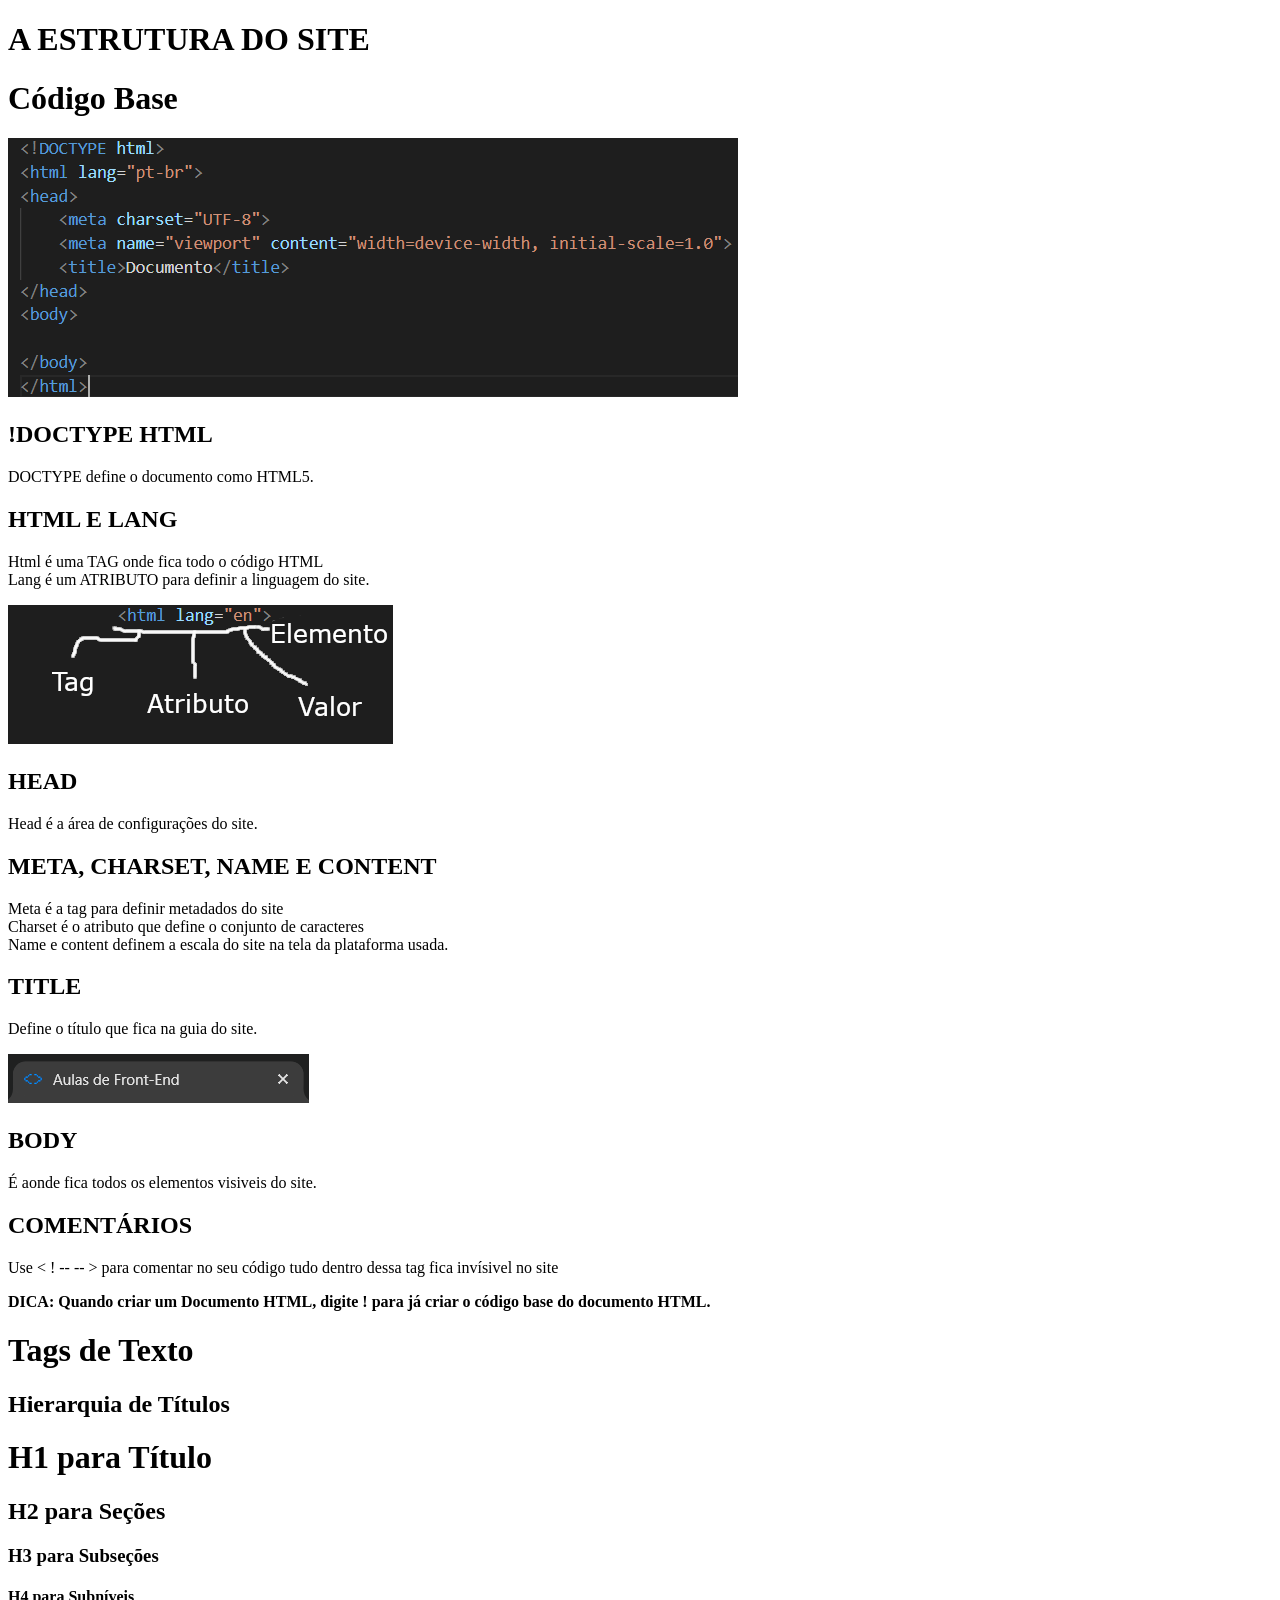
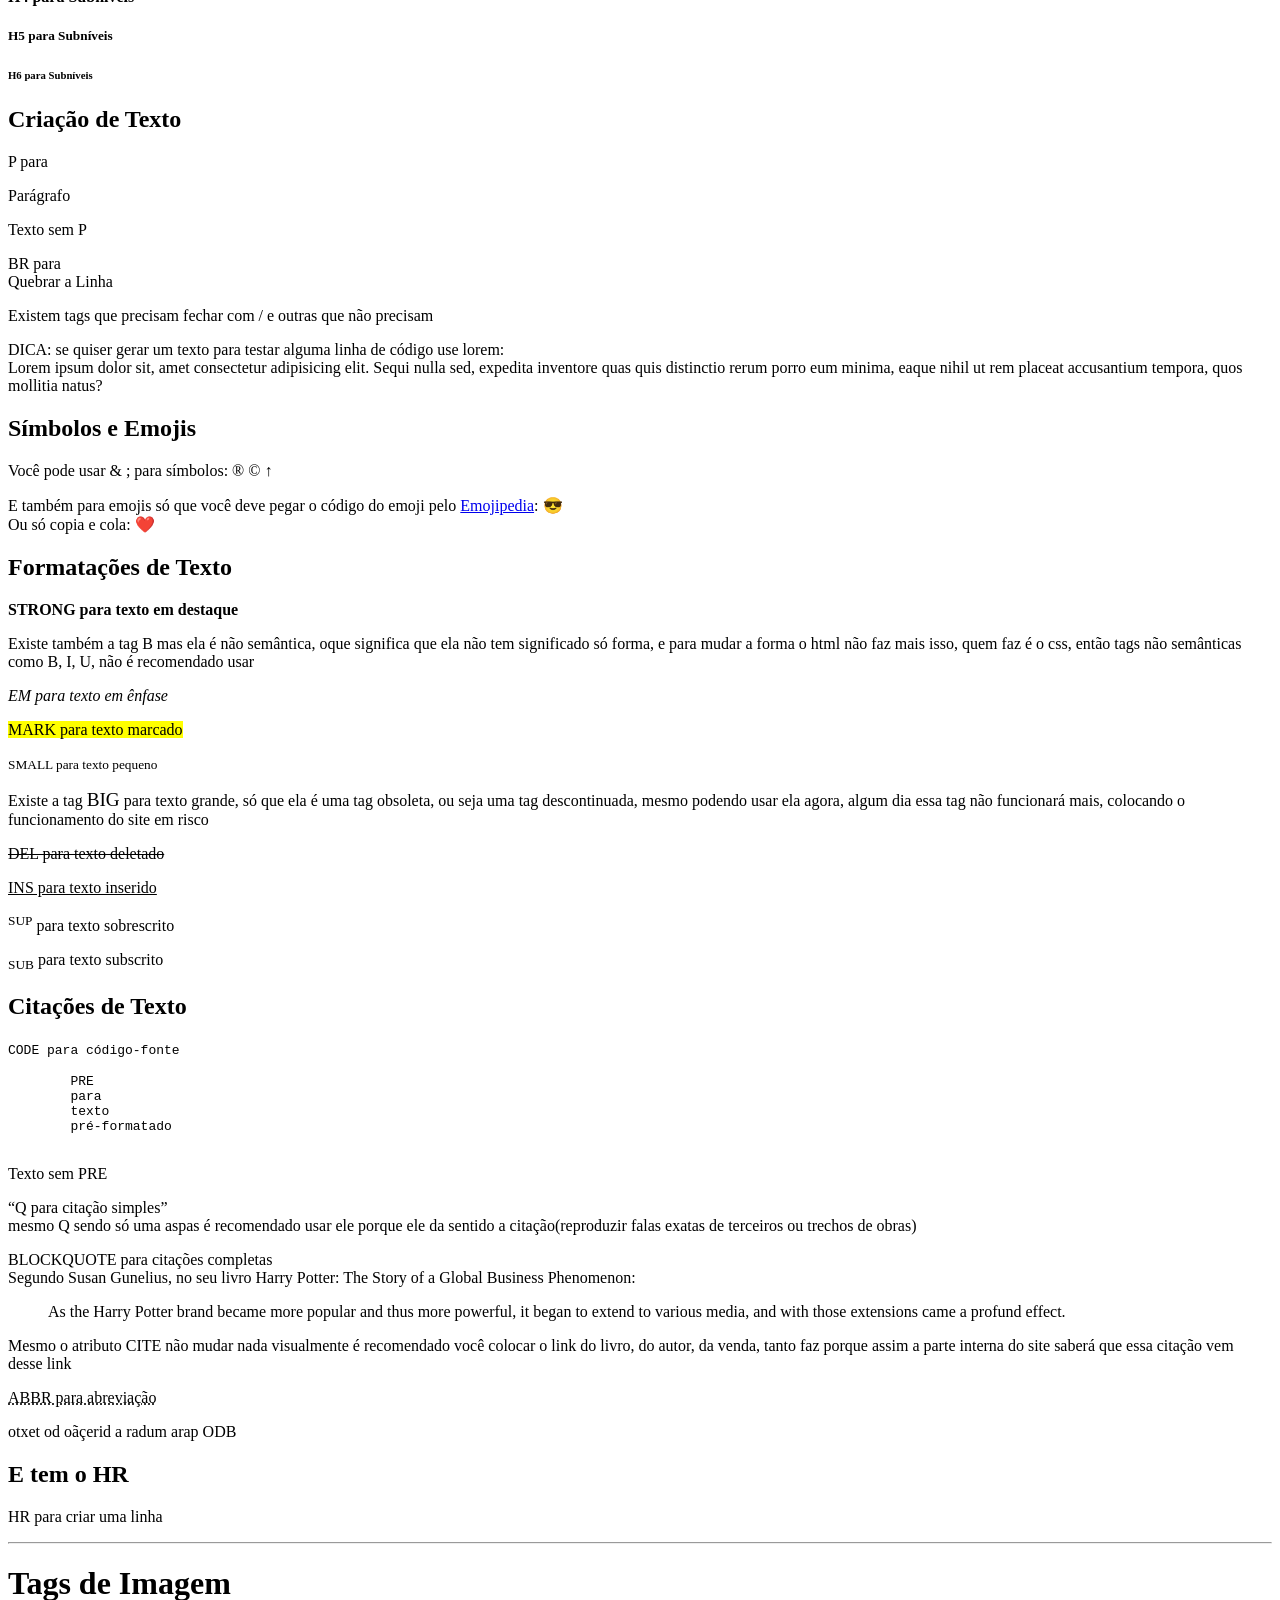
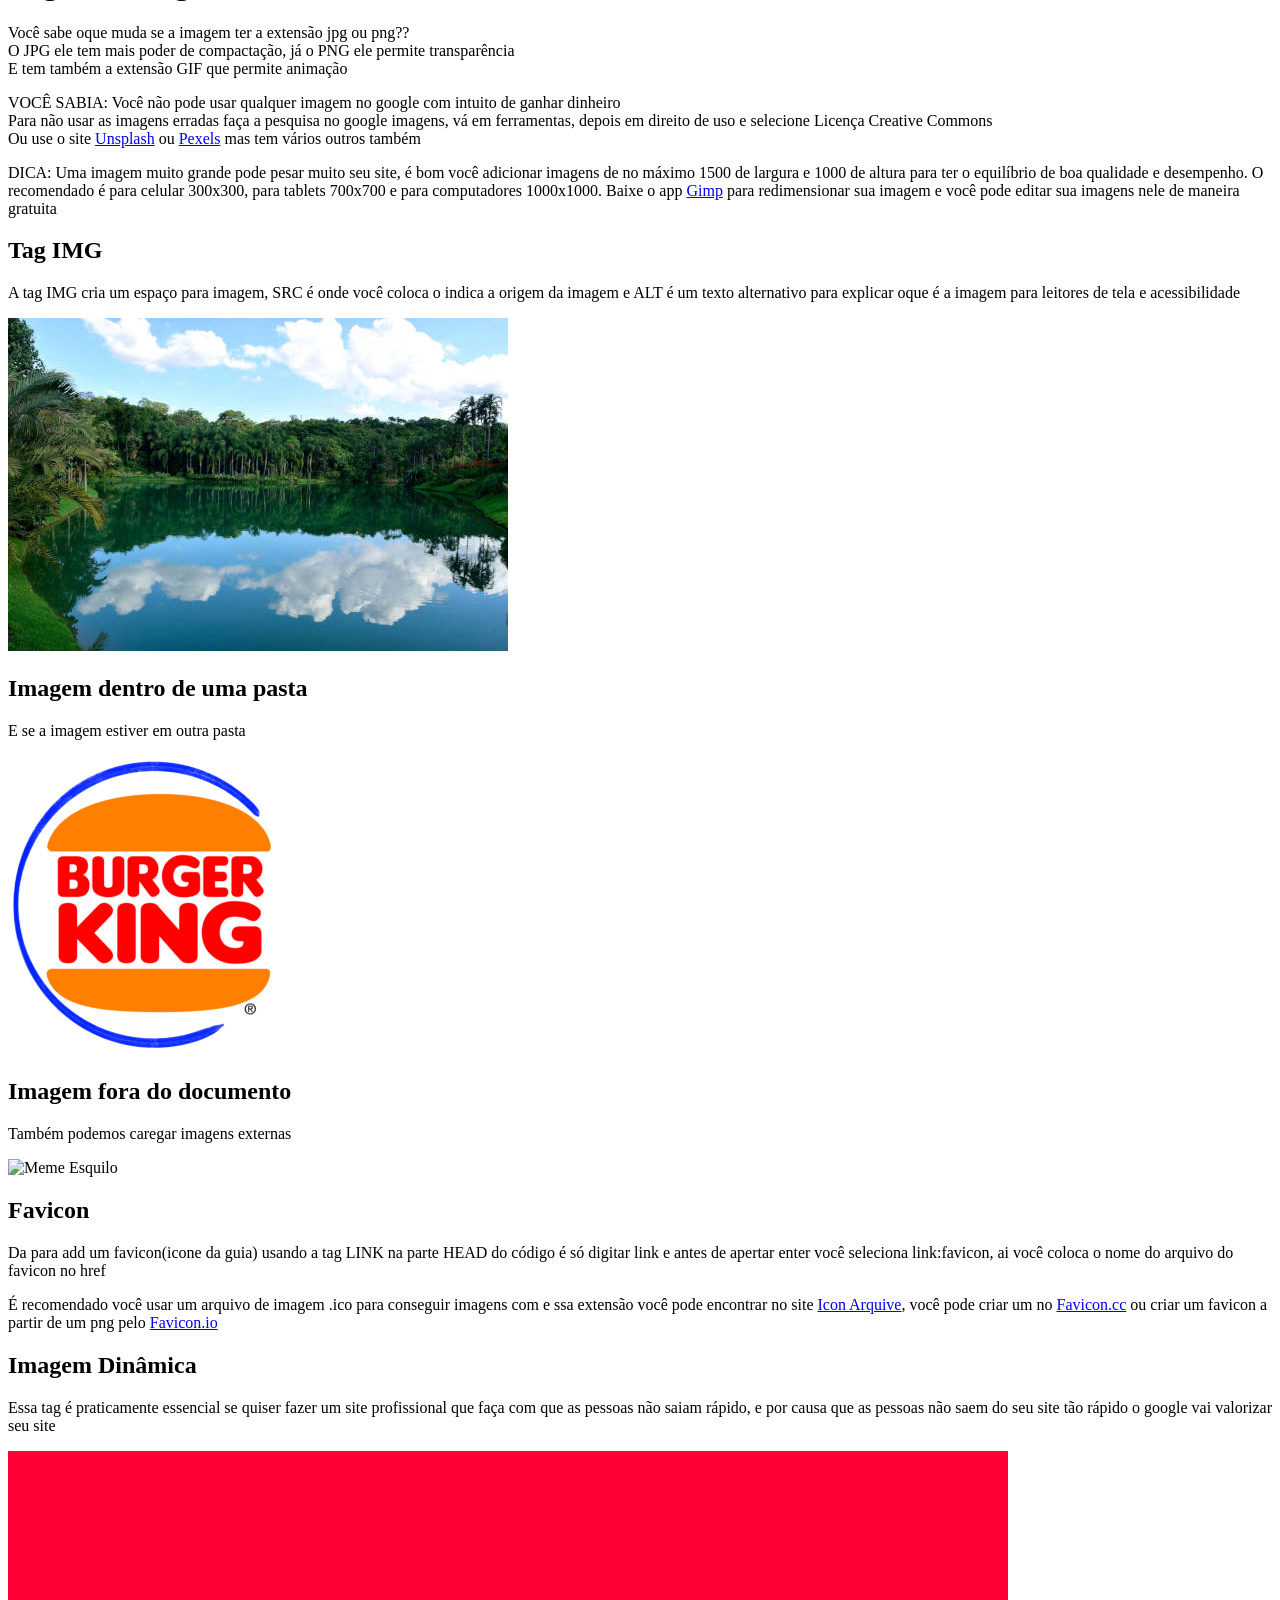
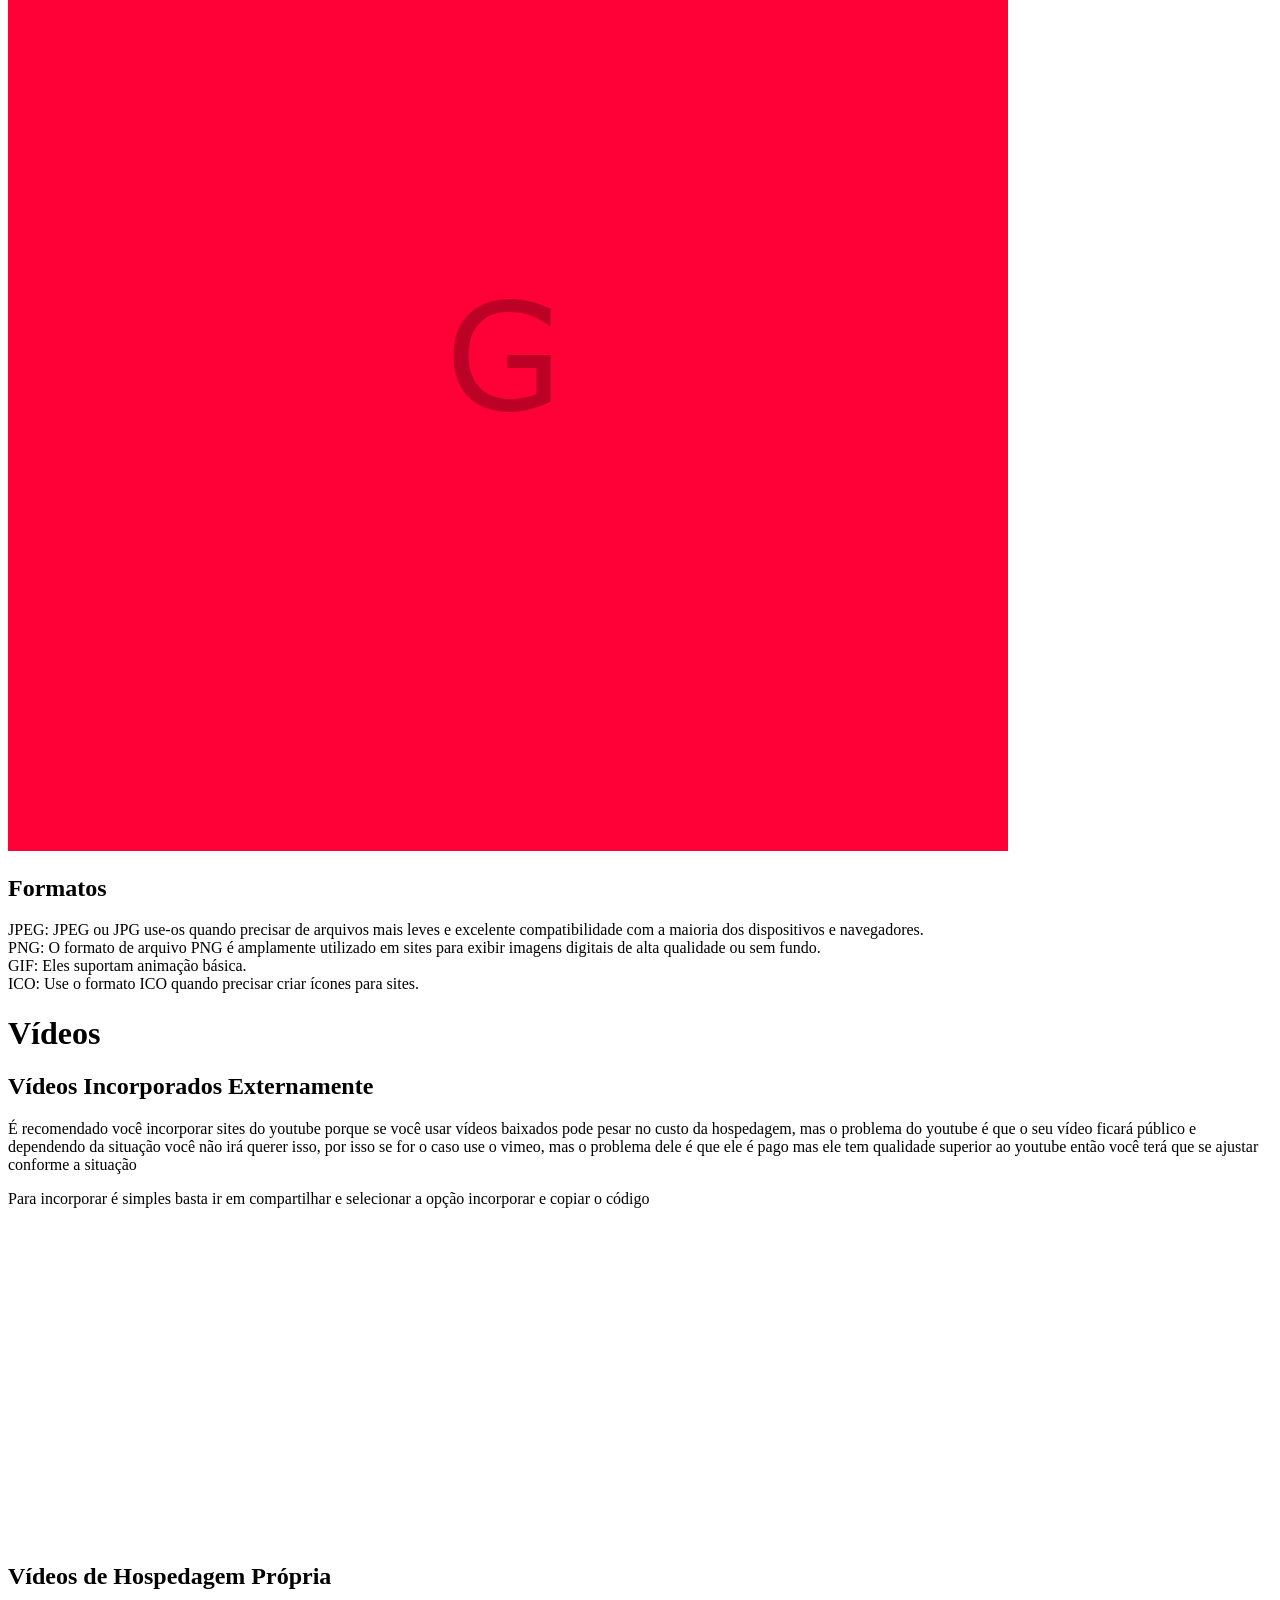
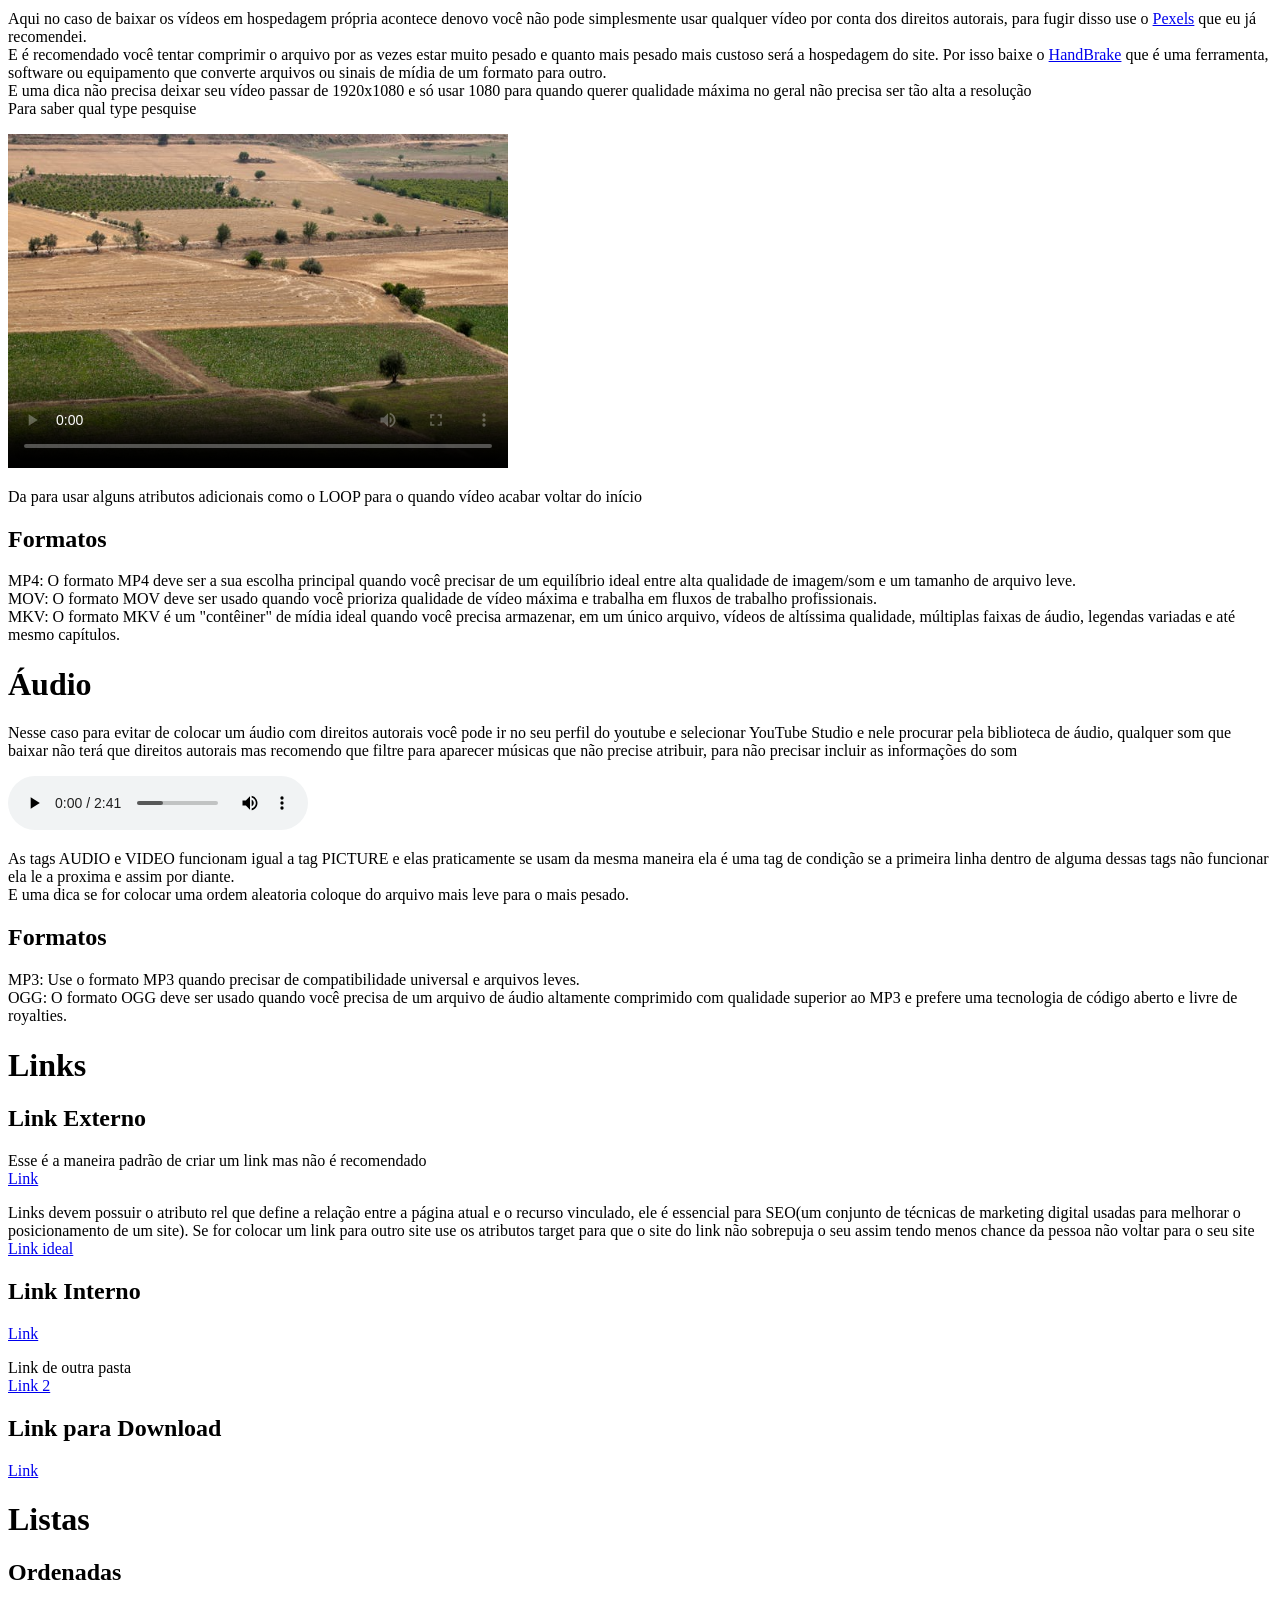
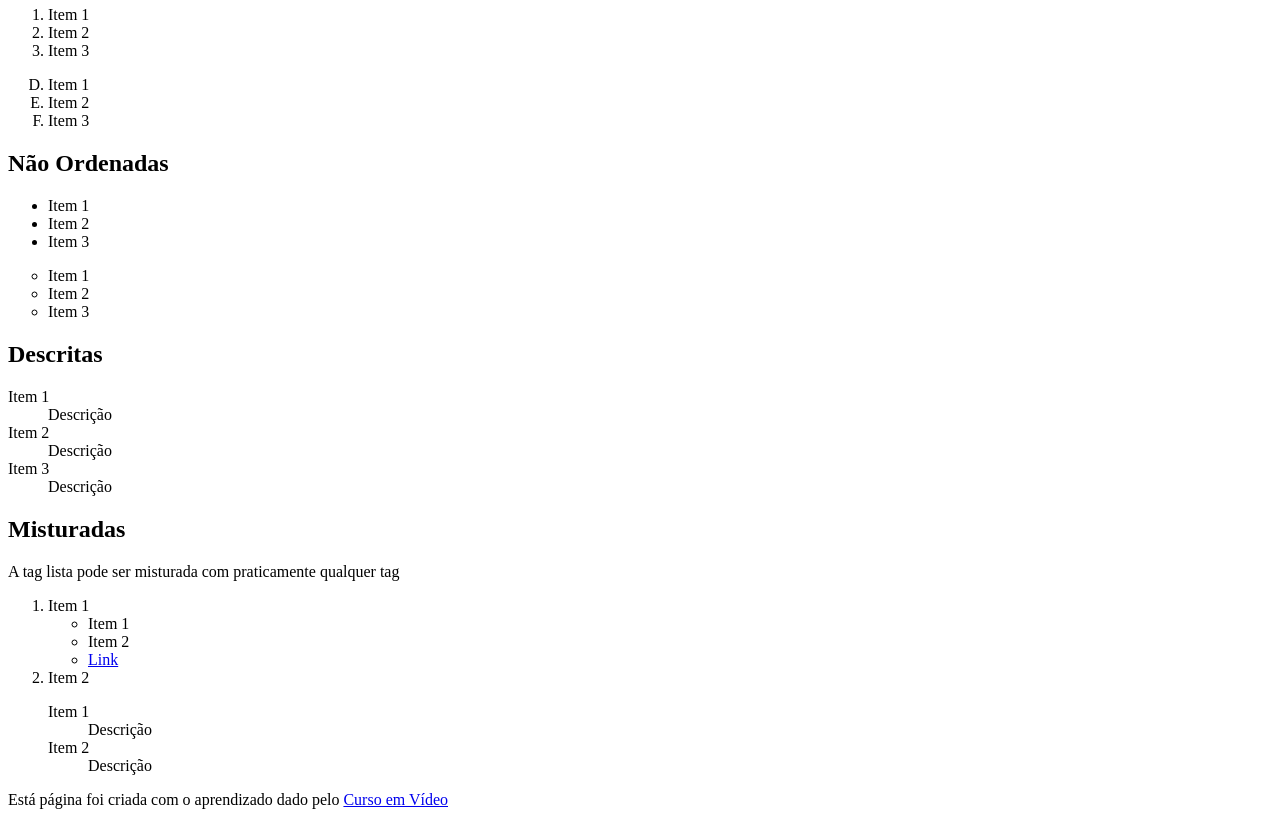
==== index.html @ 7561bfe5 "html 90% pronto" ====
<!DOCTYPE html>
<html lang="pt-br">
<head>
    <meta charset="UTF-8">
    <meta name="viewport" content="width=device-width, initial-scale=1.0">
    <link rel="shortcut icon" href="midia/favicon.ico" type="image/x-icon">
    <title>Aulas de Front-End</title>
</head>
<body>
    <h1>A ESTRUTURA DO SITE</h1>
    <h1>Código Base</h1>
    <img src="midia/codigo_base.png" alt="Código Base HTML">
    <h2>!DOCTYPE HTML</h2>
    <p>DOCTYPE define o documento como HTML5.</p>

    <h2>HTML E LANG</h2>
    <p>Html é uma TAG onde fica todo o código HTML <br> Lang é um ATRIBUTO para definir a linguagem do site.</p>
    <img src="midia/elemento.png" alt="Elemento HTML">

    <h2>HEAD</h2>
    <p>Head é a área de configurações do site.</p>
    <h2>META, CHARSET, NAME E CONTENT</h2>
    <p>Meta é a tag para definir metadados do site <br> Charset é o atributo que define o conjunto de caracteres <br> Name e content definem a escala do site na tela da plataforma usada.</p>
    <h2>TITLE</h2>
    <p>Define o título que fica na guia do site.</p>
    <img src="midia/title.png" alt="Title na Prática">

    <h2>BODY</h2>
    <p>É aonde fica todos os elementos visiveis do site.</p>
    <h2>COMENTÁRIOS</h2>
    <p>Use < ! -- -- > para comentar no seu código tudo dentro dessa tag fica invísivel no site</p>
    <strong>DICA: Quando criar um Documento HTML, digite ! para já criar o código base do documento HTML.</strong>

    <h1>Tags de Texto</h1>
    <h2>Hierarquia de Títulos</h2>
    <h1>H1 para Título</h1>
    <h2>H2 para Seções</h2>
    <h3>H3 para Subseções</h3>
    <h4>H4 para Subníveis</h4>
    <h5>H5 para Subníveis</h5>
    <h6>H6 para Subníveis</h6>

    <h2>Criação de Texto</h2>
    <p>P para</p>
    <p>Parágrafo</p>
    Texto
    sem P
    <p>BR para <br> Quebrar a Linha</p>
    <p>Existem tags que precisam fechar com / e outras que não precisam</p>
    
    <p>DICA: se quiser gerar um texto para testar alguma linha de código use lorem: <br>
    Lorem ipsum dolor sit, amet consectetur adipisicing elit. Sequi nulla sed, expedita inventore quas quis distinctio rerum porro eum minima, eaque nihil ut rem placeat accusantium tempora, quos mollitia natus?</p>

    <h2>Símbolos e Emojis</h2>
    <p>Você pode usar & ; para símbolos: &reg; &copy; &uparrow;</p>
    <p>E também para emojis só que você deve pegar o código do emoji pelo <a href="https://emojipedia.org/">Emojipedia</a>: &#x1F60E; <br> Ou só copia e cola: ❤️</p>

    <h2>Formatações de Texto</h2>
    <p><strong>STRONG para texto em destaque</strong></p>
    <p>Existe também a tag B mas ela é não semântica, oque significa que ela não tem significado só forma, e para mudar a forma o html não faz mais isso, quem faz é o css, então tags não semânticas como B, I, U, não é recomendado usar</p>
    <p><em>EM para texto em ênfase</em></p>
    <p><mark>MARK para texto marcado</mark></p>
    <p><small>SMALL para texto pequeno</small></p>
    <p>Existe a tag <big>BIG</big> para texto grande, só que ela é uma tag obsoleta, ou seja uma tag descontinuada, mesmo podendo usar ela agora, algum dia essa tag não funcionará mais, colocando o funcionamento do site em risco</p>
    <p><del>DEL para texto deletado</del></p>
    <p><ins>INS para texto inserido</ins></p>
    <p><sup>SUP</sup> para texto sobrescrito</p>
    <p><sub>SUB</sub> para texto subscrito</p>

    <h2>Citações de Texto</h2>
    <p><code>CODE para código-fonte</code></p>
    <pre>
        PRE
        para
        texto
        pré-formatado
    </pre>
    <p>
        Texto
        sem
        PRE
    </p>

    <p><q>Q para citação simples</q> <br> mesmo Q sendo só uma aspas é recomendado usar ele porque ele da sentido a citação(reproduzir falas exatas de terceiros ou trechos de obras)</p>

    <p>BLOCKQUOTE para citações completas <br> 
    Segundo Susan Gunelius, no seu livro Harry Potter: The Story of a Global Business Phenomenon:
    <blockquote cite="https://www.google.com.br/books/edition/Harry_Potter/abYKXvCwEToC?hl=pt-BR&gbpv=1&dq=harry+potter&pg=PA119&printsec=frontcover">As the Harry Potter brand became more popular and thus more powerful, it began to extend to various media, and with those extensions came a profund effect.</blockquote>
    Mesmo o atributo CITE não mudar nada visualmente é recomendado você colocar o link do livro, do autor, da venda, tanto faz porque assim a parte interna do site saberá que essa citação vem desse link
    </p>
    
    <p><abbr title="Abreviação">ABBR para abreviação</abbr></p>
    <p><bdo dir="rtl">BDO para mudar a direção do texto</bdo></p>

    <h2>E tem o HR</h2>
    <p>HR para criar uma linha</p>
    <hr>

    <h1>Tags de Imagem</h1>
    <p>Você sabe oque muda se a imagem ter a extensão jpg ou png?? <br> 
    O JPG ele tem mais poder de compactação, já o PNG ele permite transparência <br> 
    E tem também a extensão GIF que permite animação</p>

    <p>VOCÊ SABIA: Você não pode usar qualquer imagem no google com intuito de ganhar dinheiro <br>
    Para não usar as imagens erradas faça a pesquisa no google imagens, vá em ferramentas, depois em direito de uso e selecione Licença Creative Commons <br>
    Ou use o site <a href="https://unsplash.com/pt-br">Unsplash</a> ou <a href="https://www.pexels.com/pt-br/">Pexels</a> mas tem vários outros também</p>

    <p>DICA: Uma imagem muito grande pode pesar muito seu site, é bom você adicionar imagens de no máximo 1500 de largura e 1000 de altura para ter o equilíbrio de boa qualidade e desempenho. O recomendado é para celular 300x300, para tablets 700x700 e para computadores 1000x1000. Baixe o app <a href="https://www.gimp.org/downloads/">Gimp</a> para redimensionar sua imagem e você pode editar sua imagens nele de maneira gratuita</p>

    <h2>Tag IMG</h2>
    <p>A tag IMG cria um espaço para imagem, SRC é onde você coloca o indica a origem da imagem e ALT é um texto alternativo para explicar oque é a imagem para leitores de tela e acessibilidade</p>
    <img src="Paisagem1500.jpg" alt="Paisagem">

    <h2>Imagem dentro de uma pasta</h2>
    <p>E se a imagem estiver em outra pasta</p>
    <img src="midia/bk500.png" alt="Logo BK">

    <h2>Imagem fora do documento</h2>
    <p>Também podemos caregar imagens externas</p>
    <img src="https://jungleroots.com/wp-content/uploads/2022/11/giphy-1.gif" alt="Meme Esquilo">

    <h2>Favicon</h2>
    <p>Da para add um favicon(icone da guia) usando a tag LINK na parte HEAD do código é só digitar link e antes de apertar enter você seleciona link:favicon, ai você coloca o nome do arquivo do favicon no href</p>
    <p>É recomendado você usar um arquivo de imagem .ico para conseguir imagens com e   ssa extensão você pode encontrar no site <a href="https://www.iconarchive.com/">Icon Arquive</a>, você pode criar um no <a href="https://www.favicon.cc/">Favicon.cc</a> ou criar um favicon a partir de um png pelo <a href="https://favicon.io/">Favicon.io</a></p>

    <h2>Imagem Dinâmica</h2>
    <p>Essa tag é praticamente essencial se quiser fazer um site profissional que faça com que as pessoas não saiam rápido, e por causa que as pessoas não saem do seu site tão rápido o google vai valorizar seu site</p>
    <picture>
        <source media="(max-width: 750px)" srcset="midia/img-pequeno.png" type="image/png">
        <source media="(max-width: 1050px)" srcset="midia/img-medio.png" type="image/png">
        <img src="midia/img-grande.png" alt="Imagem Grande">
    </picture>

    <h2>Formatos</h2>
    <p>JPEG: JPEG ou JPG use-os quando precisar de arquivos mais leves e excelente compatibilidade com a maioria dos dispositivos e navegadores. <br>
    PNG: O formato de arquivo PNG é amplamente utilizado em sites para exibir imagens digitais de alta qualidade ou sem fundo. <br>
    GIF: Eles suportam animação básica. <br>
    ICO: Use o formato ICO quando precisar criar ícones para sites.</p>

    <h1>Vídeos</h1>
    <h2>Vídeos Incorporados Externamente</h2>
    <p>É recomendado você incorporar sites do youtube porque se você usar vídeos baixados pode pesar no custo da hospedagem, mas o problema do youtube é que o seu vídeo ficará público e dependendo da situação você não irá querer isso, por isso se for o caso use o vimeo, mas o problema dele é que ele é pago mas ele tem qualidade superior ao youtube então você terá que se ajustar conforme a situação</p>
    <p>Para incorporar é simples basta ir em compartilhar e selecionar a opção incorporar e copiar o código</p>
    <iframe width="560" height="315" src="https://www.youtube.com/embed/wNeCC5cOGNE?si=5uFrTWCHd0DMavGP" title="YouTube video player" frameborder="0" allow="accelerometer; autoplay; clipboard-write; encrypted-media; gyroscope; picture-in-picture; web-share" referrerpolicy="strict-origin-when-cross-origin" allowfullscreen></iframe>
    <iframe src="https://player.vimeo.com/video/374848293?badge=0&amp;autopause=0&amp;player_id=0&amp;app_id=58479" width="560" height="315" frameborder="0" allow="autoplay; fullscreen; picture-in-picture; clipboard-write; encrypted-media; web-share" referrerpolicy="strict-origin-when-cross-origin" title="Animals!"></iframe>

    <h2>Vídeos de Hospedagem Própria</h2>
    <p>Aqui no caso de baixar os vídeos em hospedagem própria acontece denovo você não pode simplesmente usar qualquer vídeo por conta dos direitos autorais, para fugir disso use o <a href="https://www.pexels.com/pt-br/">Pexels</a> que eu já recomendei. <br>
    E é recomendado você tentar comprimir o arquivo por as vezes estar muito pesado e quanto mais pesado mais custoso será a hospedagem do site. Por isso baixe o <a href="https://handbrake.fr/">HandBrake</a> que é uma ferramenta, software ou equipamento que converte arquivos ou sinais de mídia de um formato para outro. <br>
    E uma dica não precisa deixar seu vídeo passar de 1920x1080 e só usar 1080 para quando querer qualidade máxima no geral não precisa ser tão alta a resolução <br>
    Para saber qual type pesquise</p>

    <video width="500" poster="midia/thumb.jpg" controls>
        <source src="midia/video.mp4" type="video/mp4">
        <source src="midia/video.mov" type="video/quicktime">
        <source src="midia/video.mkv" type="video/x-matroska">
        <p>Seu navegador não é compatível com vídeo <a href="midia/video.mp4" download="video.mp4" type="video/mp4">Baixe aqui a música</a></p>
    </video>
    <p>Da para usar alguns atributos adicionais como o LOOP para o quando vídeo acabar voltar do início</p>

    <h2>Formatos</h2>
    <p>MP4: O formato MP4 deve ser a sua escolha principal quando você precisar de um equilíbrio ideal entre alta qualidade de imagem/som e um tamanho de arquivo leve. <br>
    MOV: O formato MOV deve ser usado quando você prioriza qualidade de vídeo máxima e trabalha em fluxos de trabalho profissionais. <br>
    MKV: O formato MKV é um "contêiner" de mídia ideal quando você precisa armazenar, em um único arquivo, vídeos de altíssima qualidade, múltiplas faixas de áudio, legendas variadas e até mesmo capítulos.</p>

    <h1>Áudio</h1>
    <p>Nesse caso para evitar de colocar um áudio com direitos autorais você pode ir no seu perfil do youtube e selecionar YouTube Studio e nele procurar pela biblioteca de áudio, qualquer som que baixar não terá que direitos autorais mas recomendo que filtre para aparecer músicas que não precise atribuir, para não precisar incluir as informações do som</p>
    <audio preload="metadata" controls>
        <source src="midia/ten-anno-beats.ogg" type="audio/ogg">
        <source src="midia/ten-anno-beats.mp3" type="audio/mpeg">
        <p>Seu navegador não é compatível com áudio <a href="midia/ten-anno-beats.mp3" download="ten-anno-beats.mp3" type="audio/mpeg">Baixe aqui a música</a></p>
    </audio>
    <p>As tags AUDIO e VIDEO funcionam igual a tag PICTURE e elas praticamente se usam da mesma maneira ela é uma tag de condição se a primeira linha dentro de alguma dessas tags não funcionar ela le a proxima e assim por diante. <br>
    E uma dica se for colocar uma ordem aleatoria coloque do arquivo mais leve para o mais pesado.</p>

    <h2>Formatos</h2>
    <p>MP3: Use o formato MP3 quando precisar de compatibilidade universal e arquivos leves. <br>
    OGG: O formato OGG deve ser usado quando você precisa de um arquivo de áudio altamente comprimido com qualidade superior ao MP3 e prefere uma tecnologia de código aberto e livre de royalties.</p>

    <h1>Links</h1>
    <h2>Link Externo</h2>
    <p>Esse é a maneira padrão de criar um link mas não é recomendado <br> 
        <a href="https://www.google.com/search?sca_esv=f21e304c56ab1b64&sxsrf=ANbL-n6Lngqs3a4B4U9KOmjddkMmP20SJA:1779733901462&udm=2&fbs=[base64]&q=bolsonaro+e+lula+meme&sa=X&ved=2ahUKEwiI8_a3idWUAxUKEbkGHTRrA8IQtKgLegQIFxAB&biw=767&bih=730&dpr=1.25">Link</a>
    </p>
    
    <p>Links devem possuir o atributo rel que define a relação entre a página atual e o recurso vinculado, ele é essencial para SEO(um conjunto de técnicas de marketing digital usadas para melhorar o posicionamento de um site). Se for colocar um link para outro site use os atributos target para que o site do link não sobrepuja o seu assim tendo menos chance da pessoa não voltar para o seu site <br> 
        <a target="_blank" rel="external" href="https://www.google.com/search?q=cavalos&sca_esv=f21e304c56ab1b64&udm=2&biw=767&bih=730&sxsrf=ANbL-n51nAATjMdlyRM3DTWgFDLSePTG-A%3A1779734058411&ei=KpYUaqrlGOHX5OUP-53e4AE&ved=0ahUKEwiqouKCitWUAxXhK7kGHfuOFxwQ4dUDCBE&uact=5&oq=cavalos&gs_lp=[base64]&sclient=gws-wiz-img">Link ideal</a>
    </p>

    <h2>Link Interno</h2>
    <p><a href="css.html" rel="next">Link</a></p>
    <p>Link de outra pasta <br>
        <a href="pag2/index.html" rel="next">Link 2</a>
    </p>

    <h2>Link para Download</h2>
    <p><a href="midia/Anotações.pdf" download="Anotações.pdf" type="application/pdf">Link</a></p>

    <h1>Listas</h1>
    <h2>Ordenadas</h2>
    <ol>
        <li>Item 1</li>
        <li>Item 2</li>
        <li>Item 3</li>
    </ol>
    <ol type="A" start="4">
        <li>Item 1</li>
        <li>Item 2</li>
        <li>Item 3</li>
    </ol>

    <h2>Não Ordenadas</h2>
    <ul>
        <li>Item 1</li>
        <li>Item 2</li>
        <li>Item 3</li>
    </ul>
    <ul type="circle">
        <li>Item 1</li>
        <li>Item 2</li>
        <li>Item 3</li>
    </ul>

    <h2>Descritas</h2>
    <dl>
        <dt>Item 1</dt>
        <dd>Descrição</dd>
        <dt>Item 2</dt>
        <dd>Descrição</dd>
        <dt>Item 3</dt>
        <dd>Descrição</dd>
    </dl>

    <h2>Misturadas</h2>
    <p>A tag lista pode ser misturada com praticamente qualquer tag</p>
    <ol>
        <li>Item 1</li>
        <ul>
            <li>Item 1</li>
            <li>Item 2</li>
            <li><a href="#">Link</a></li>
        </ul>
        <li>Item 2</li>
        <dl>
            <dt>Item 1</dt>
            <dd>Descrição</dd>
            <dt>Item 2</dt>
            <dd>Descrição</dd>
        </dl>
    </ol>

    <p>Está página foi criada com o aprendizado dado pelo <a href="https://www.cursoemvideo.com/" target="_blank" rel="nofollow">Curso em Vídeo</a></p>
</body>
</html>
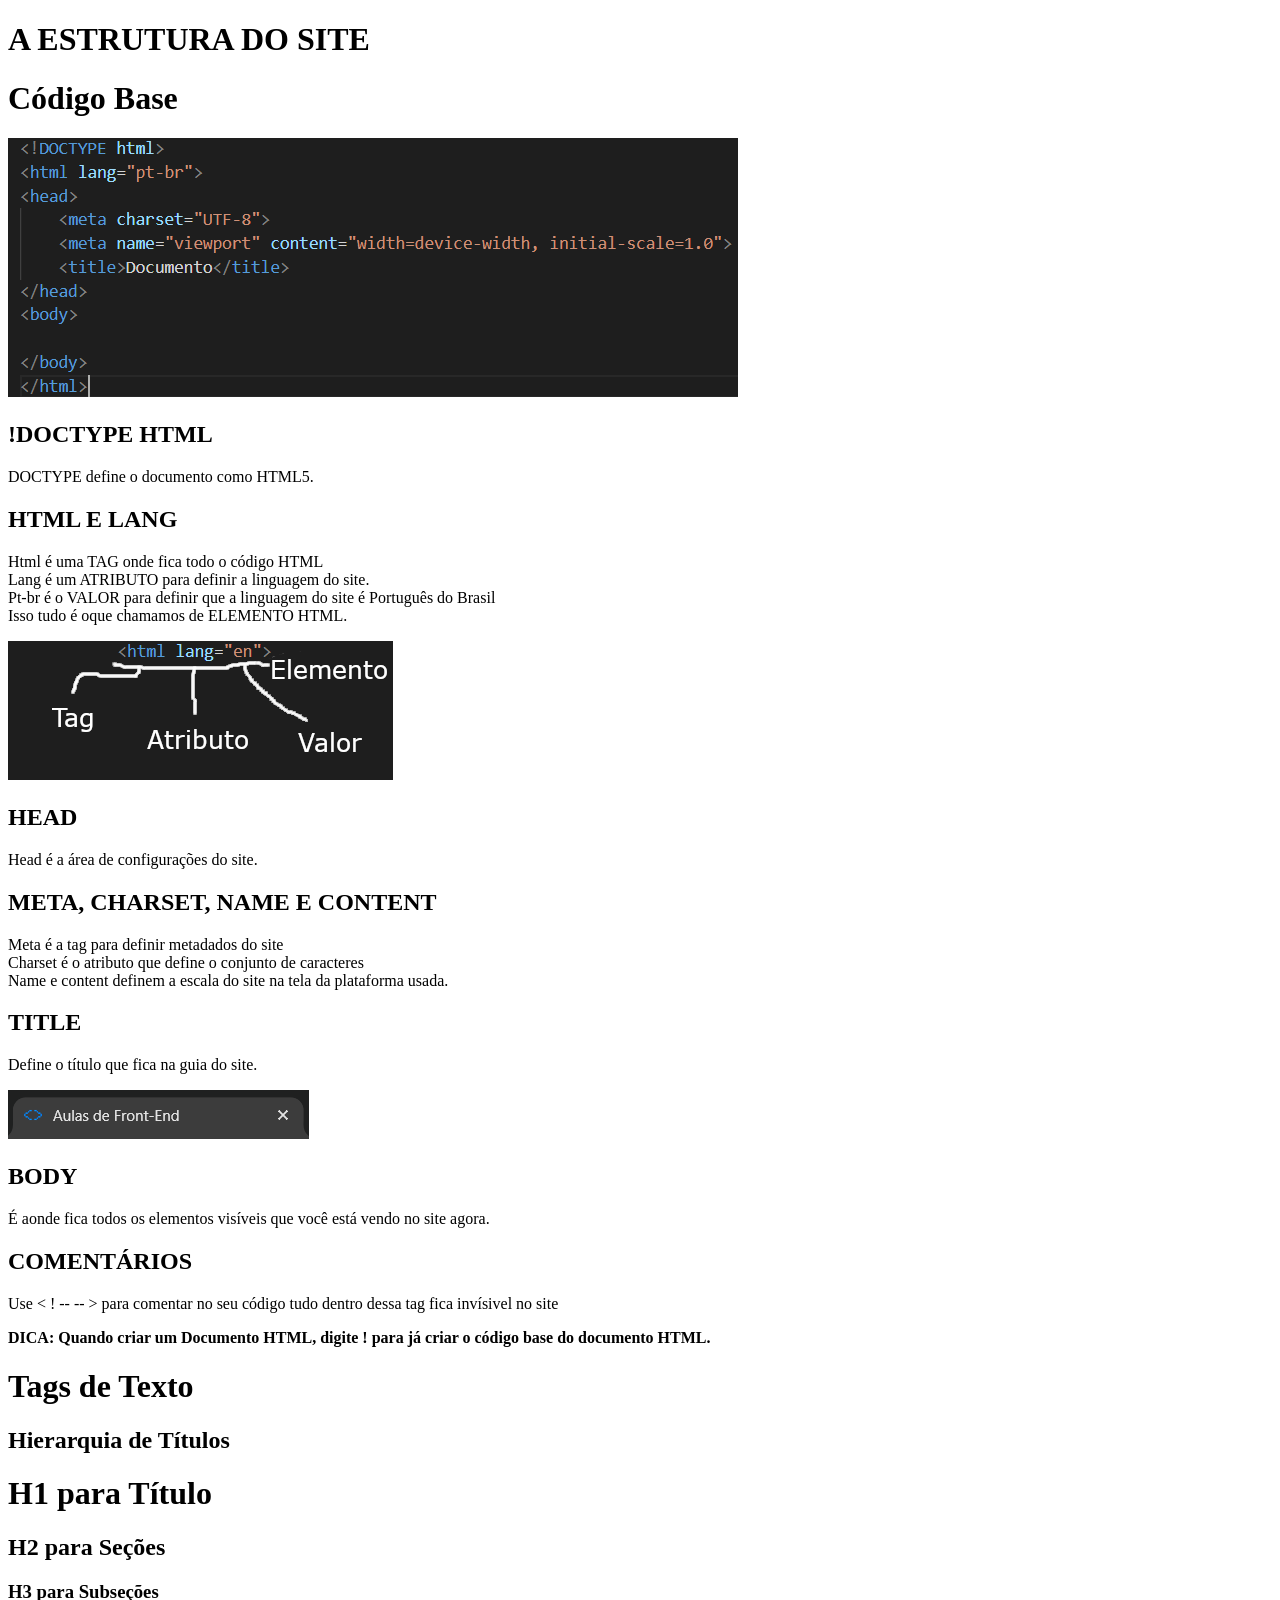
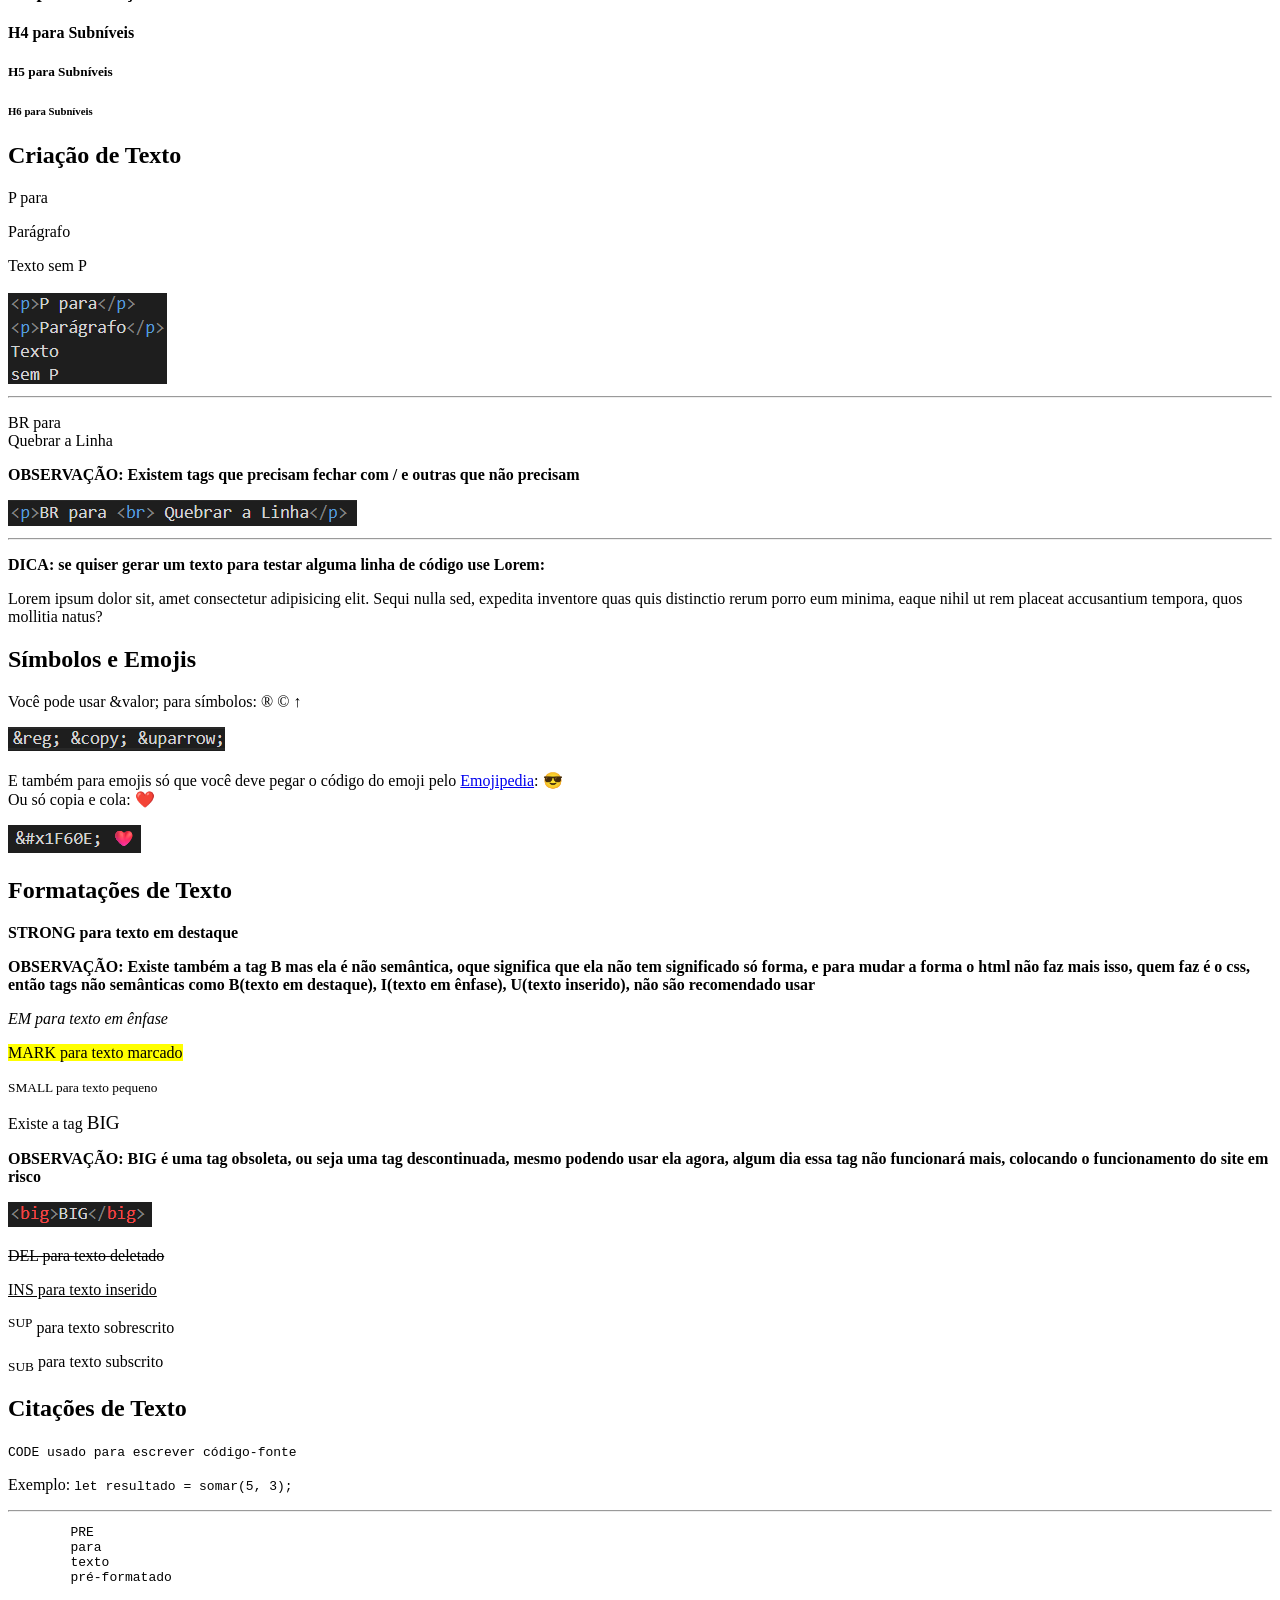
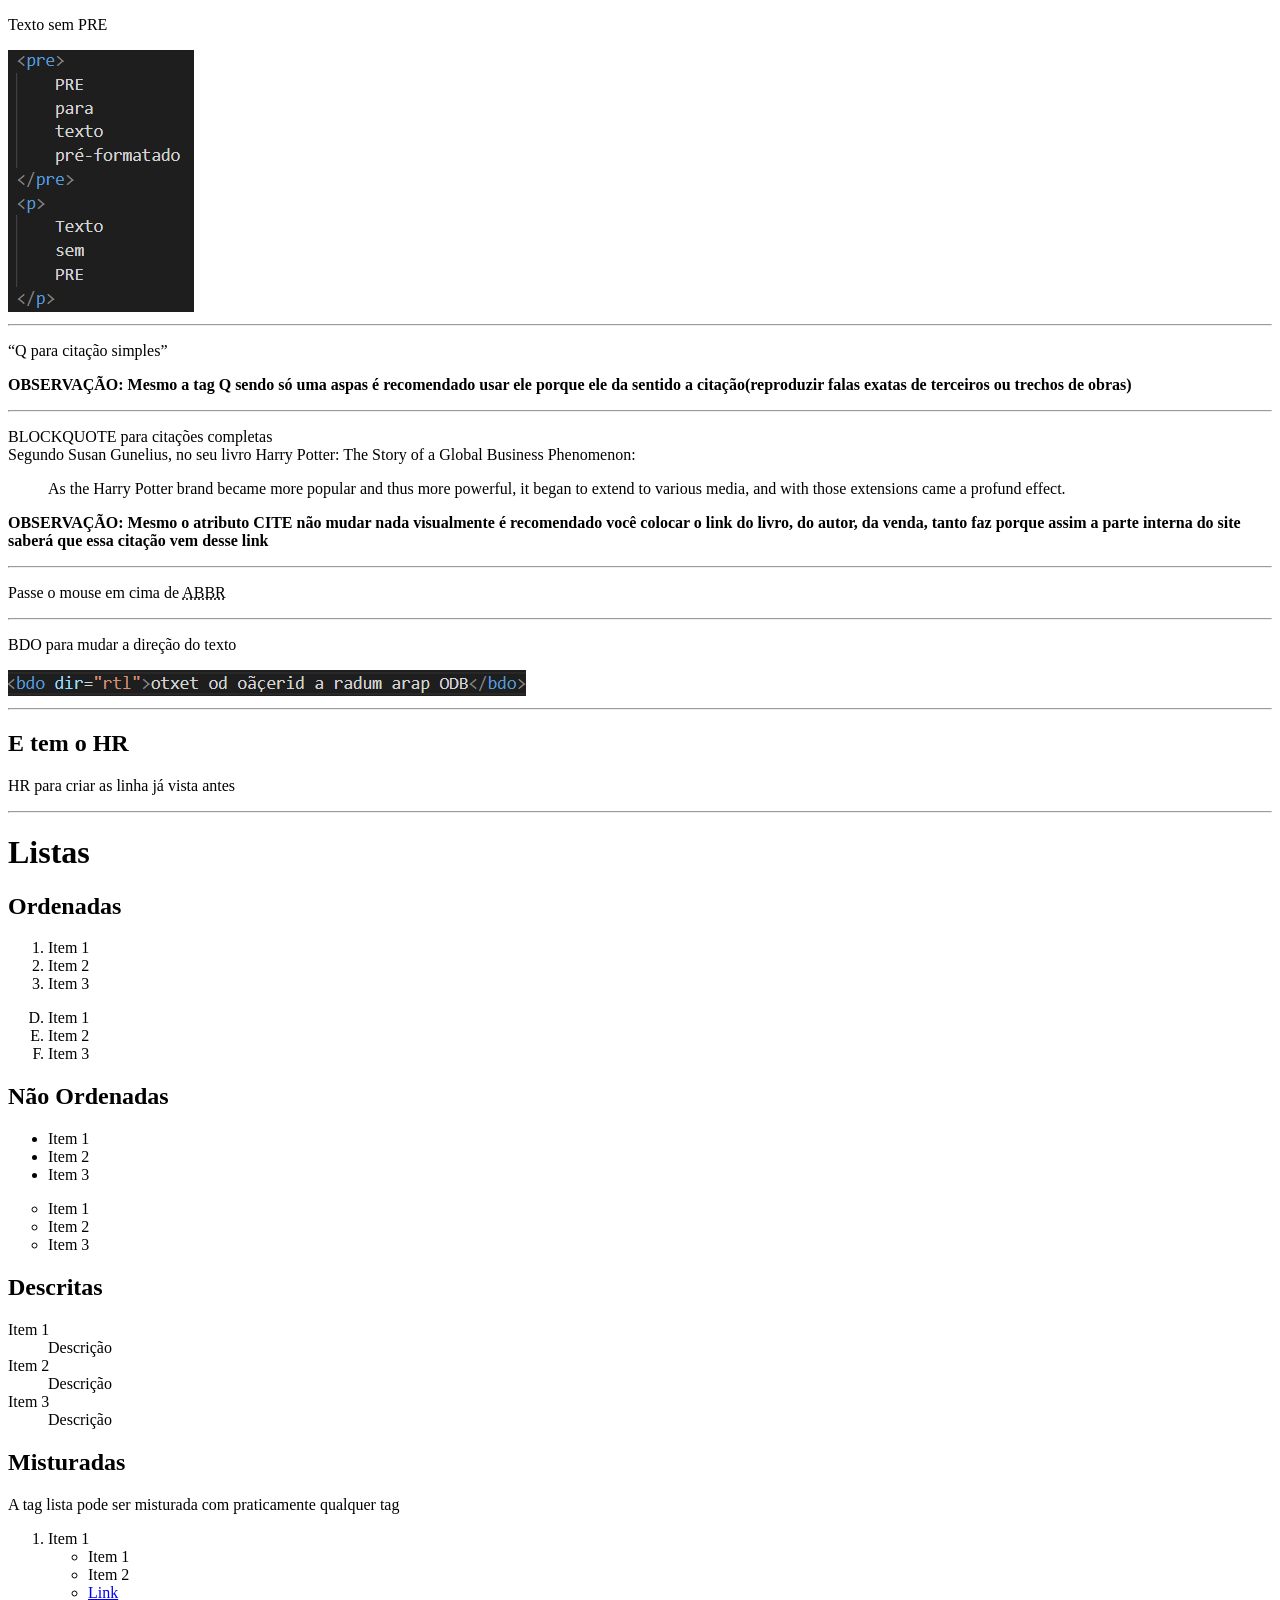
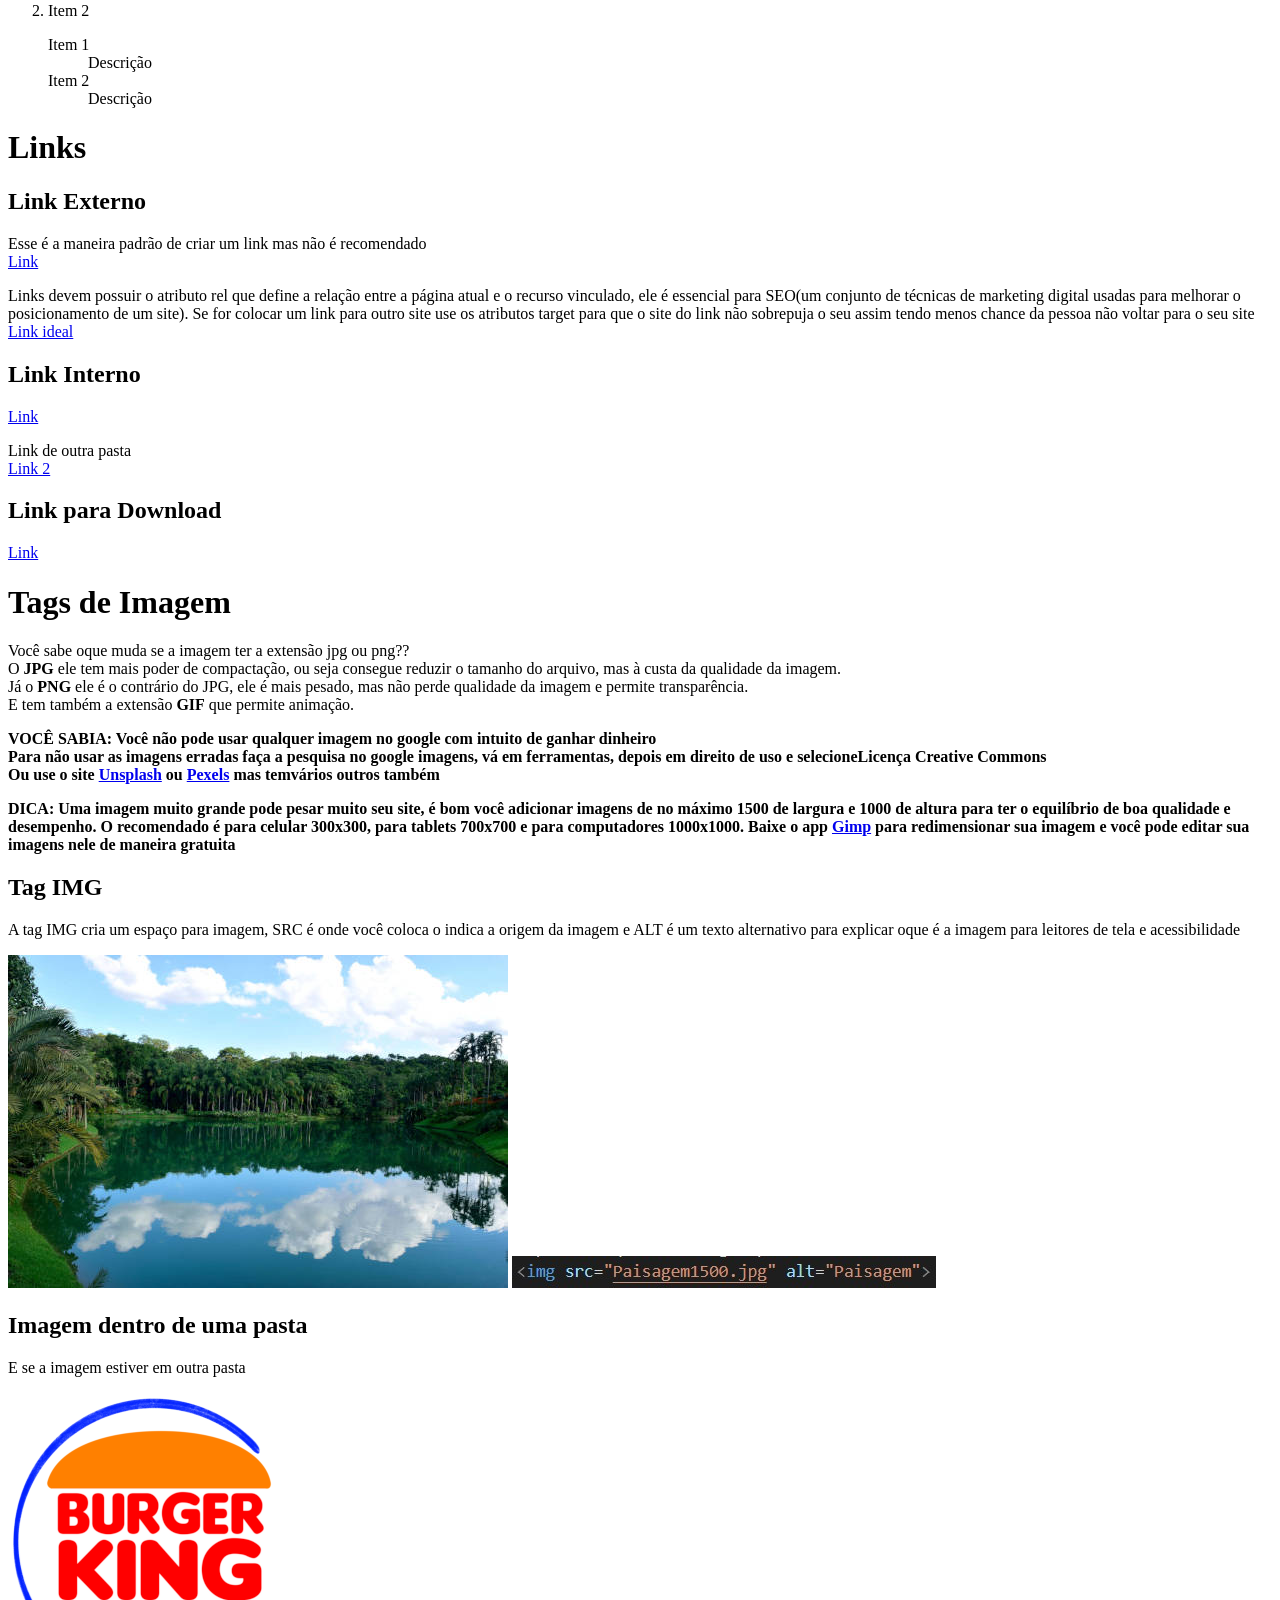
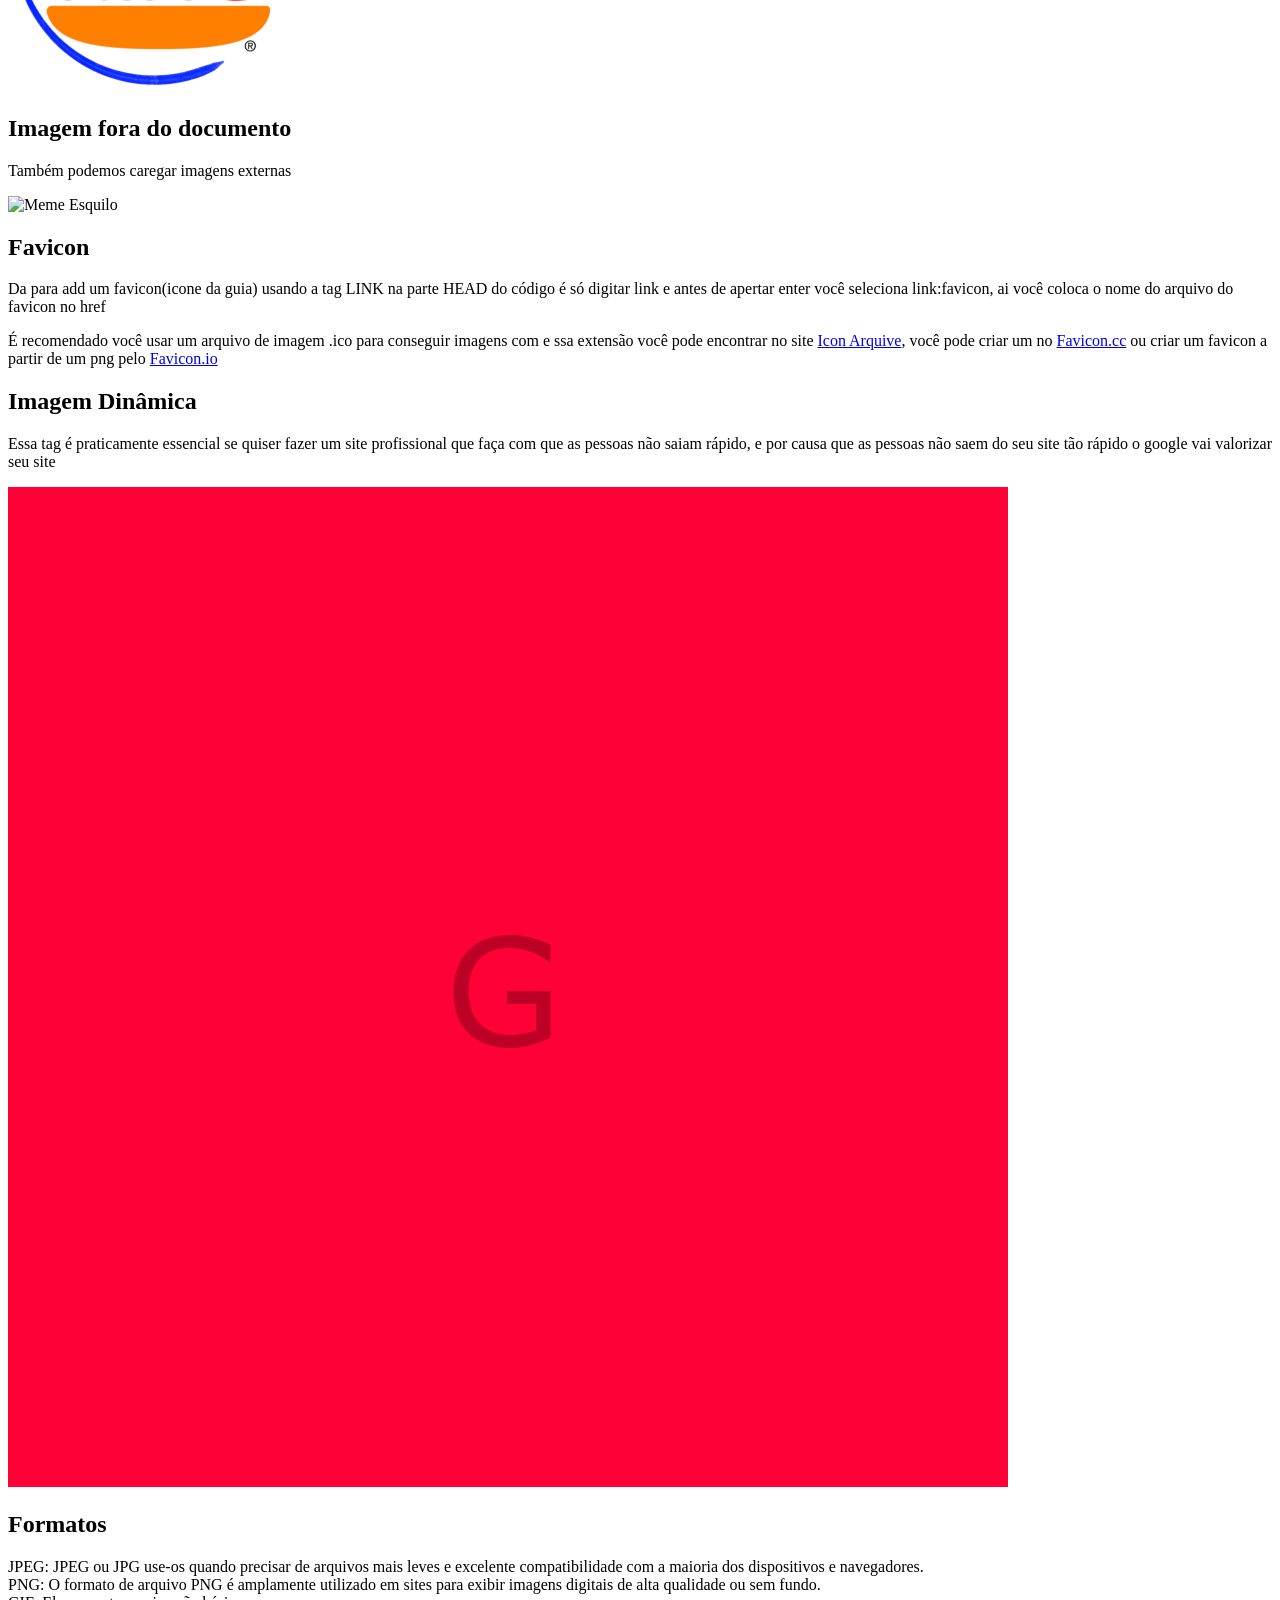
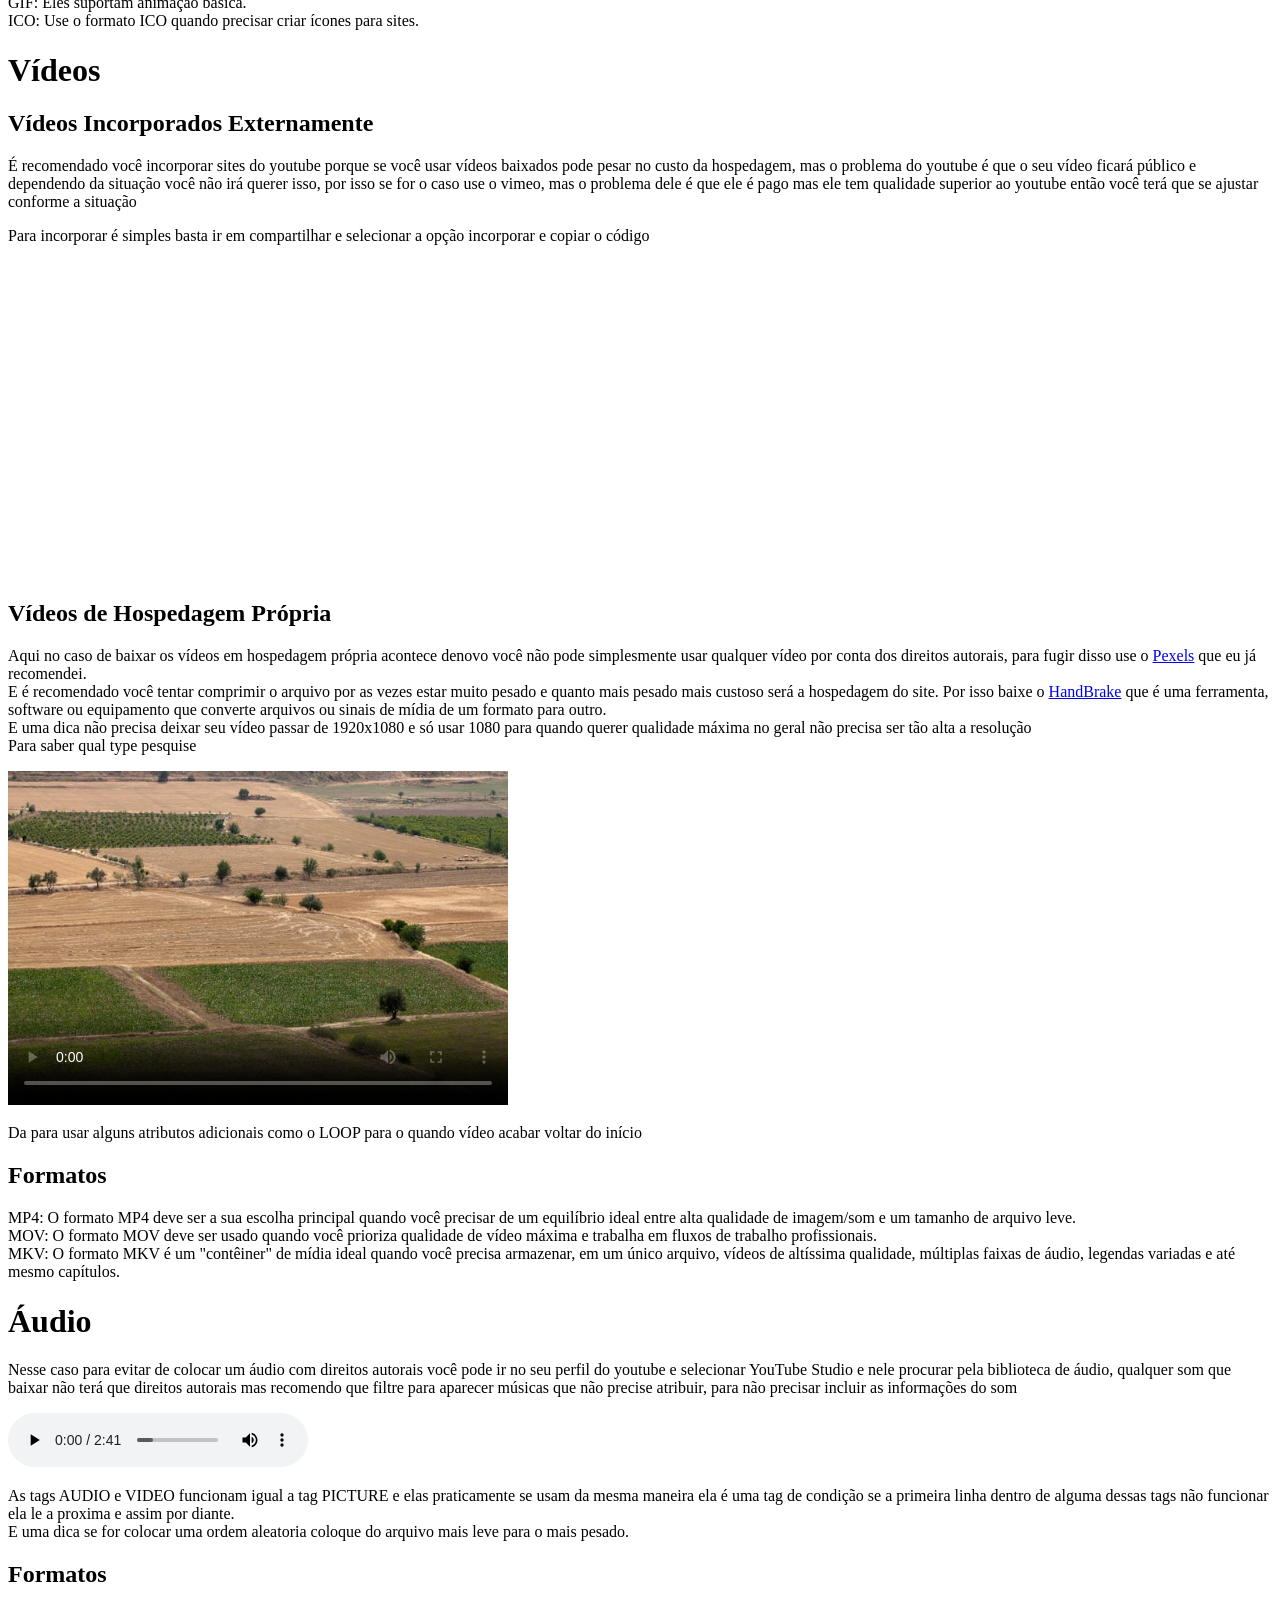
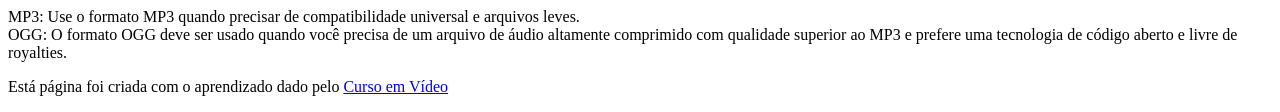
==== commit 5af71c99: "atualizando html" ====
--- a/index.html
+++ b/index.html
@@ -9,13 +9,13 @@
 <body>
     <h1>A ESTRUTURA DO SITE</h1>
     <h1>Código Base</h1>
-    <img src="midia/codigo_base.png" alt="Código Base HTML">
+    <img src="exemplos/codigo_base.png" alt="Exemplo do Código Base HTML">
     <h2>!DOCTYPE HTML</h2>
     <p>DOCTYPE define o documento como HTML5.</p>
 
     <h2>HTML E LANG</h2>
-    <p>Html é uma TAG onde fica todo o código HTML <br> Lang é um ATRIBUTO para definir a linguagem do site.</p>
-    <img src="midia/elemento.png" alt="Elemento HTML">
+    <p>Html é uma TAG onde fica todo o código HTML <br> Lang é um ATRIBUTO para definir a linguagem do site. <br>Pt-br é o VALOR para definir que a linguagem do site é Português do Brasil <br> Isso tudo é oque chamamos de ELEMENTO HTML.</p>
+    <img src="exemplos/elemento.png" alt="Exemplo de Elemento HTML">
 
     <h2>HEAD</h2>
     <p>Head é a área de configurações do site.</p>
@@ -23,13 +23,13 @@
     <p>Meta é a tag para definir metadados do site <br> Charset é o atributo que define o conjunto de caracteres <br> Name e content definem a escala do site na tela da plataforma usada.</p>
     <h2>TITLE</h2>
     <p>Define o título que fica na guia do site.</p>
-    <img src="midia/title.png" alt="Title na Prática">
+    <img src="exemplos/title.png" alt="Exemplo de Title na Prática">
 
     <h2>BODY</h2>
-    <p>É aonde fica todos os elementos visiveis do site.</p>
+    <p>É aonde fica todos os elementos visíveis que você está vendo no site agora.</p>
     <h2>COMENTÁRIOS</h2>
     <p>Use < ! -- -- > para comentar no seu código tudo dentro dessa tag fica invísivel no site</p>
-    <strong>DICA: Quando criar um Documento HTML, digite ! para já criar o código base do documento HTML.</strong>
+    <p><strong>DICA: Quando criar um Documento HTML, digite ! para já criar o código base do documento HTML.</strong></p>
 
     <h1>Tags de Texto</h1>
     <h2>Hierarquia de Títulos</h2>
@@ -45,30 +45,39 @@
     <p>Parágrafo</p>
     Texto
     sem P
+    <br><br><img src="exemplos/tagP.png" alt="Exemplo da tag P">
+    <hr>
     <p>BR para <br> Quebrar a Linha</p>
-    <p>Existem tags que precisam fechar com / e outras que não precisam</p>
-    
-    <p>DICA: se quiser gerar um texto para testar alguma linha de código use lorem: <br>
-    Lorem ipsum dolor sit, amet consectetur adipisicing elit. Sequi nulla sed, expedita inventore quas quis distinctio rerum porro eum minima, eaque nihil ut rem placeat accusantium tempora, quos mollitia natus?</p>
+    <p><strong>OBSERVAÇÃO: Existem tags que precisam fechar com / e outras que não precisam</strong></p>
+    <img src="exemplos/tagcomfechamento.png" alt="Exemplo de tag com e sem fechamento">
+    <hr>
+    <p><strong>DICA: se quiser gerar um texto para testar alguma linha de código use Lorem:</strong></p>
+    <p>Lorem ipsum dolor sit, amet consectetur adipisicing elit. Sequi nulla sed, expedita inventore quas quis distinctio rerum porro eum minima, eaque nihil ut rem placeat accusantium tempora, quos mollitia natus?</p>
 
     <h2>Símbolos e Emojis</h2>
-    <p>Você pode usar & ; para símbolos: &reg; &copy; &uparrow;</p>
+    <p>Você pode usar &valor; para símbolos: &reg; &copy; &uparrow;</p>
+    <img src="exemplos/tagSimbolos.png" alt="Exemplo de tag de símbolos">
     <p>E também para emojis só que você deve pegar o código do emoji pelo <a href="https://emojipedia.org/">Emojipedia</a>: &#x1F60E; <br> Ou só copia e cola: ❤️</p>
+    <img src="exemplos/tagEmojis.png" alt="Exemplo de tag de emojis">
 
     <h2>Formatações de Texto</h2>
     <p><strong>STRONG para texto em destaque</strong></p>
-    <p>Existe também a tag B mas ela é não semântica, oque significa que ela não tem significado só forma, e para mudar a forma o html não faz mais isso, quem faz é o css, então tags não semânticas como B, I, U, não é recomendado usar</p>
+    <p><strong>OBSERVAÇÃO: Existe também a tag B mas ela é não semântica, oque significa que ela não tem significado só forma, e para mudar a forma o html não faz mais isso, quem faz é o css, então tags não semânticas como B(texto em destaque), I(texto em ênfase), U(texto inserido), não são recomendado usar</strong></p>
     <p><em>EM para texto em ênfase</em></p>
     <p><mark>MARK para texto marcado</mark></p>
     <p><small>SMALL para texto pequeno</small></p>
-    <p>Existe a tag <big>BIG</big> para texto grande, só que ela é uma tag obsoleta, ou seja uma tag descontinuada, mesmo podendo usar ela agora, algum dia essa tag não funcionará mais, colocando o funcionamento do site em risco</p>
+    <p>Existe a tag <big>BIG</big></p>
+    <p><strong>OBSERVAÇÃO: BIG é uma tag obsoleta, ou seja uma tag descontinuada, mesmo podendo usar ela agora, algum dia essa tag não funcionará mais, colocando o funcionamento do site em risco</strong></p>
+    <img src="exemplos/tagBig.png" alt="Exemplo de tag descontinuada">
     <p><del>DEL para texto deletado</del></p>
     <p><ins>INS para texto inserido</ins></p>
     <p><sup>SUP</sup> para texto sobrescrito</p>
     <p><sub>SUB</sub> para texto subscrito</p>
 
     <h2>Citações de Texto</h2>
-    <p><code>CODE para código-fonte</code></p>
+    <p><code>CODE usado para escrever código-fonte</code> <br> 
+    <p>Exemplo: <code>let resultado = somar(5, 3);</code></p></p>
+    <hr>
     <pre>
         PRE
         para
@@ -80,36 +89,111 @@
         sem
         PRE
     </p>
-
-    <p><q>Q para citação simples</q> <br> mesmo Q sendo só uma aspas é recomendado usar ele porque ele da sentido a citação(reproduzir falas exatas de terceiros ou trechos de obras)</p>
-
+    <img src="exemplos/tagPre.png" alt="Exemplo da tag PRE">
+    <hr>
+    <p><q>Q para citação simples</q></p> 
+    <p><strong>OBSERVAÇÃO: Mesmo a tag Q sendo só uma aspas é recomendado usar ele porque ele da sentido a citação(reproduzir falas exatas de terceiros ou trechos de obras)</strong></p>
+    <hr>
     <p>BLOCKQUOTE para citações completas <br> 
     Segundo Susan Gunelius, no seu livro Harry Potter: The Story of a Global Business Phenomenon:
     <blockquote cite="https://www.google.com.br/books/edition/Harry_Potter/abYKXvCwEToC?hl=pt-BR&gbpv=1&dq=harry+potter&pg=PA119&printsec=frontcover">As the Harry Potter brand became more popular and thus more powerful, it began to extend to various media, and with those extensions came a profund effect.</blockquote>
-    Mesmo o atributo CITE não mudar nada visualmente é recomendado você colocar o link do livro, do autor, da venda, tanto faz porque assim a parte interna do site saberá que essa citação vem desse link
+    <strong>OBSERVAÇÃO: Mesmo o atributo CITE não mudar nada visualmente é recomendado você colocar o link do livro, do autor, da venda, tanto faz porque assim a parte interna do site saberá que essa citação vem desse link</strong></p>
+    <hr>
+    <p>Passe o mouse em cima de <abbr title="ABBR é abreviação de Abreviação">ABBR</abbr></p>
+    <hr>
+    <p><bdo dir="rtl">otxet od oãçerid a radum arap ODB</bdo></p>
+    <img src="exemplos/tagBdo.png" alt="Exemplo da tag BDO">
+    <hr>
+    <h2>E tem o HR</h2>
+    <p>HR para criar as linha já vista antes</p>
+    <hr>
+
+    <h1>Listas</h1>
+    <h2>Ordenadas</h2>
+    <ol>
+        <li>Item 1</li>
+        <li>Item 2</li>
+        <li>Item 3</li>
+    </ol>
+    <ol type="A" start="4">
+        <li>Item 1</li>
+        <li>Item 2</li>
+        <li>Item 3</li>
+    </ol>
+
+    <h2>Não Ordenadas</h2>
+    <ul>
+        <li>Item 1</li>
+        <li>Item 2</li>
+        <li>Item 3</li>
+    </ul>
+    <ul type="circle">
+        <li>Item 1</li>
+        <li>Item 2</li>
+        <li>Item 3</li>
+    </ul>
+
+    <h2>Descritas</h2>
+    <dl>
+        <dt>Item 1</dt>
+        <dd>Descrição</dd>
+        <dt>Item 2</dt>
+        <dd>Descrição</dd>
+        <dt>Item 3</dt>
+        <dd>Descrição</dd>
+    </dl>
+
+    <h2>Misturadas</h2>
+    <p>A tag lista pode ser misturada com praticamente qualquer tag</p>
+    <ol>
+        <li>Item 1</li>
+        <ul>
+            <li>Item 1</li>
+            <li>Item 2</li>
+            <li><a href="#">Link</a></li>
+        </ul>
+        <li>Item 2</li>
+        <dl>
+            <dt>Item 1</dt>
+            <dd>Descrição</dd>
+            <dt>Item 2</dt>
+            <dd>Descrição</dd>
+        </dl>
+    </ol>
+
+    <h1>Links</h1>
+    <h2>Link Externo</h2>
+    <p>Esse é a maneira padrão de criar um link mas não é recomendado <br> 
+        <a href="https://www.google.com/search?sca_esv=f21e304c56ab1b64&sxsrf=ANbL-n6Lngqs3a4B4U9KOmjddkMmP20SJA:1779733901462&udm=2&fbs=[base64]&q=bolsonaro+e+lula+meme&sa=X&ved=2ahUKEwiI8_a3idWUAxUKEbkGHTRrA8IQtKgLegQIFxAB&biw=767&bih=730&dpr=1.25">Link</a>
     </p>
     
-    <p><abbr title="Abreviação">ABBR para abreviação</abbr></p>
-    <p><bdo dir="rtl">BDO para mudar a direção do texto</bdo></p>
-
-    <h2>E tem o HR</h2>
-    <p>HR para criar uma linha</p>
-    <hr>
+    <p>Links devem possuir o atributo rel que define a relação entre a página atual e o recurso vinculado, ele é essencial para SEO(um conjunto de técnicas de marketing digital usadas para melhorar o posicionamento de um site). Se for colocar um link para outro site use os atributos target para que o site do link não sobrepuja o seu assim tendo menos chance da pessoa não voltar para o seu site <br> 
+        <a target="_blank" rel="external" href="https://www.google.com/search?q=cavalos&sca_esv=f21e304c56ab1b64&udm=2&biw=767&bih=730&sxsrf=ANbL-n51nAATjMdlyRM3DTWgFDLSePTG-A%3A1779734058411&ei=KpYUaqrlGOHX5OUP-53e4AE&ved=0ahUKEwiqouKCitWUAxXhK7kGHfuOFxwQ4dUDCBE&uact=5&oq=cavalos&gs_lp=[base64]&sclient=gws-wiz-img">Link ideal</a>
+    </p>
+
+    <h2>Link Interno</h2>
+    <p><a href="css.html" rel="next">Link</a></p>
+    <p>Link de outra pasta <br>
+        <a href="pag2/index.html" rel="next">Link 2</a>
+    </p>
+
+    <h2>Link para Download</h2>
+    <p><a href="midia/Anotações.pdf" download="Anotações.pdf" type="application/pdf">Link</a></p>
 
     <h1>Tags de Imagem</h1>
     <p>Você sabe oque muda se a imagem ter a extensão jpg ou png?? <br> 
-    O JPG ele tem mais poder de compactação, já o PNG ele permite transparência <br> 
-    E tem também a extensão GIF que permite animação</p>
-
-    <p>VOCÊ SABIA: Você não pode usar qualquer imagem no google com intuito de ganhar dinheiro <br>
-    Para não usar as imagens erradas faça a pesquisa no google imagens, vá em ferramentas, depois em direito de uso e selecione Licença Creative Commons <br>
-    Ou use o site <a href="https://unsplash.com/pt-br">Unsplash</a> ou <a href="https://www.pexels.com/pt-br/">Pexels</a> mas tem vários outros também</p>
-
-    <p>DICA: Uma imagem muito grande pode pesar muito seu site, é bom você adicionar imagens de no máximo 1500 de largura e 1000 de altura para ter o equilíbrio de boa qualidade e desempenho. O recomendado é para celular 300x300, para tablets 700x700 e para computadores 1000x1000. Baixe o app <a href="https://www.gimp.org/downloads/">Gimp</a> para redimensionar sua imagem e você pode editar sua imagens nele de maneira gratuita</p>
+    O <strong>JPG</strong> ele tem mais poder de compactação, ou seja consegue reduzir o tamanho do arquivo, mas à custa da qualidade da imagem. <br> Já o <strong>PNG</strong> ele é o contrário do JPG, ele é mais pesado, mas não perde qualidade da imagem e permite transparência. <br> E tem também a extensão <strong>GIF</strong> que permite animação.</p>
+
+    <p><strong>VOCÊ SABIA: Você não pode usar qualquer imagem no google com intuito de ganhar dinheiro <br>
+    Para não usar as imagens erradas faça a pesquisa no google imagens, vá em ferramentas, depois em direito de uso e selecioneLicença Creative Commons <br>
+    Ou use o site <a href="https://unsplash.com/pt-br">Unsplash</a> ou <a href="https://www.pexels.com/pt-br/">Pexels</a> mas temvários outros também</strong></p>
+
+    <p><strong>DICA: Uma imagem muito grande pode pesar muito seu site, é bom você adicionar imagens de no máximo 1500 de largura e 1000 de altura para ter o equilíbrio de boa qualidade e desempenho. O recomendado é para celular 300x300, para tablets 700x700 e para computadores 1000x1000. Baixe o app <a href="https://www.gimp.org/downloads/">Gimp</a> para redimensionar sua imagem e você pode editar sua imagens nele de maneira gratuita</strong></p>
 
     <h2>Tag IMG</h2>
     <p>A tag IMG cria um espaço para imagem, SRC é onde você coloca o indica a origem da imagem e ALT é um texto alternativo para explicar oque é a imagem para leitores de tela e acessibilidade</p>
     <img src="Paisagem1500.jpg" alt="Paisagem">
+    <img src="exemplos/exemploImg.jpg" alt="Exemplo do elemento IMG">
 
     <h2>Imagem dentro de uma pasta</h2>
     <p>E se a imagem estiver em outra pasta</p>
@@ -177,78 +261,6 @@
     <p>MP3: Use o formato MP3 quando precisar de compatibilidade universal e arquivos leves. <br>
     OGG: O formato OGG deve ser usado quando você precisa de um arquivo de áudio altamente comprimido com qualidade superior ao MP3 e prefere uma tecnologia de código aberto e livre de royalties.</p>
 
-    <h1>Links</h1>
-    <h2>Link Externo</h2>
-    <p>Esse é a maneira padrão de criar um link mas não é recomendado <br> 
-        <a href="https://www.google.com/search?sca_esv=f21e304c56ab1b64&sxsrf=ANbL-n6Lngqs3a4B4U9KOmjddkMmP20SJA:1779733901462&udm=2&fbs=[base64]&q=bolsonaro+e+lula+meme&sa=X&ved=2ahUKEwiI8_a3idWUAxUKEbkGHTRrA8IQtKgLegQIFxAB&biw=767&bih=730&dpr=1.25">Link</a>
-    </p>
-    
-    <p>Links devem possuir o atributo rel que define a relação entre a página atual e o recurso vinculado, ele é essencial para SEO(um conjunto de técnicas de marketing digital usadas para melhorar o posicionamento de um site). Se for colocar um link para outro site use os atributos target para que o site do link não sobrepuja o seu assim tendo menos chance da pessoa não voltar para o seu site <br> 
-        <a target="_blank" rel="external" href="https://www.google.com/search?q=cavalos&sca_esv=f21e304c56ab1b64&udm=2&biw=767&bih=730&sxsrf=ANbL-n51nAATjMdlyRM3DTWgFDLSePTG-A%3A1779734058411&ei=KpYUaqrlGOHX5OUP-53e4AE&ved=0ahUKEwiqouKCitWUAxXhK7kGHfuOFxwQ4dUDCBE&uact=5&oq=cavalos&gs_lp=[base64]&sclient=gws-wiz-img">Link ideal</a>
-    </p>
-
-    <h2>Link Interno</h2>
-    <p><a href="css.html" rel="next">Link</a></p>
-    <p>Link de outra pasta <br>
-        <a href="pag2/index.html" rel="next">Link 2</a>
-    </p>
-
-    <h2>Link para Download</h2>
-    <p><a href="midia/Anotações.pdf" download="Anotações.pdf" type="application/pdf">Link</a></p>
-
-    <h1>Listas</h1>
-    <h2>Ordenadas</h2>
-    <ol>
-        <li>Item 1</li>
-        <li>Item 2</li>
-        <li>Item 3</li>
-    </ol>
-    <ol type="A" start="4">
-        <li>Item 1</li>
-        <li>Item 2</li>
-        <li>Item 3</li>
-    </ol>
-
-    <h2>Não Ordenadas</h2>
-    <ul>
-        <li>Item 1</li>
-        <li>Item 2</li>
-        <li>Item 3</li>
-    </ul>
-    <ul type="circle">
-        <li>Item 1</li>
-        <li>Item 2</li>
-        <li>Item 3</li>
-    </ul>
-
-    <h2>Descritas</h2>
-    <dl>
-        <dt>Item 1</dt>
-        <dd>Descrição</dd>
-        <dt>Item 2</dt>
-        <dd>Descrição</dd>
-        <dt>Item 3</dt>
-        <dd>Descrição</dd>
-    </dl>
-
-    <h2>Misturadas</h2>
-    <p>A tag lista pode ser misturada com praticamente qualquer tag</p>
-    <ol>
-        <li>Item 1</li>
-        <ul>
-            <li>Item 1</li>
-            <li>Item 2</li>
-            <li><a href="#">Link</a></li>
-        </ul>
-        <li>Item 2</li>
-        <dl>
-            <dt>Item 1</dt>
-            <dd>Descrição</dd>
-            <dt>Item 2</dt>
-            <dd>Descrição</dd>
-        </dl>
-    </ol>
-
     <p>Está página foi criada com o aprendizado dado pelo <a href="https://www.cursoemvideo.com/" target="_blank" rel="nofollow">Curso em Vídeo</a></p>
 </body>
 </html>
